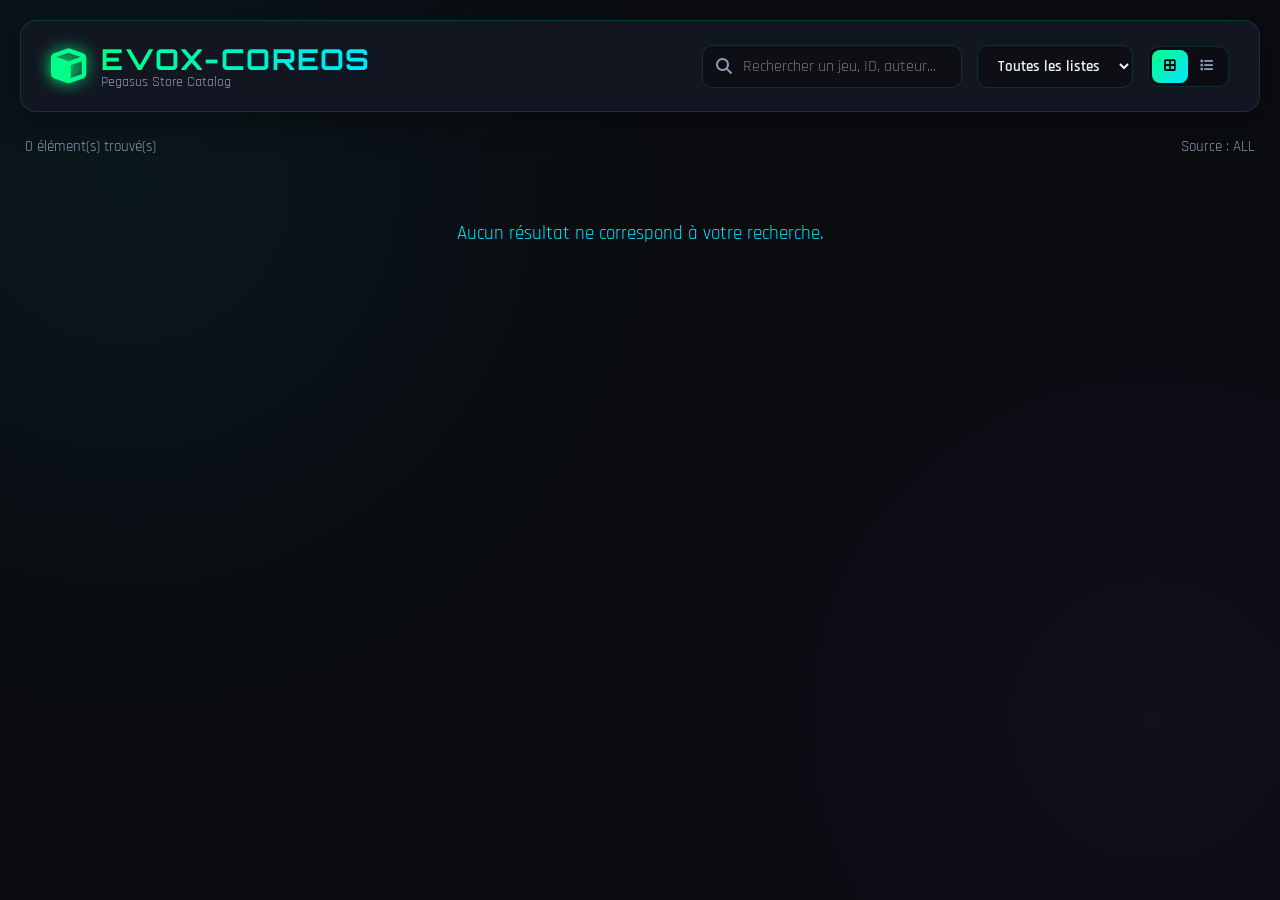
==== evoX-CoreOS_Pegasus-Downloader.html @ 0a777d64 "Add files via upload" ====
<!DOCTYPE html>
<html lang="fr">
<head>
    <meta charset="UTF-8">
    <meta name="viewport" content="width=device-width, initial-scale=1.0">
    <title>evoX-CoreOS Pegasus Store</title>
    <!-- FontAwesome pour les icônes -->
    <link rel="stylesheet" href="https://cdnjs.cloudflare.com/ajax/libs/font-awesome/6.4.0/css/all.min.css">
    <!-- Google Fonts -->
    <link href="https://fonts.googleapis.com/css2?family=Orbitron:wght@500;700;900&family=Rajdhani:wght@500;600;700&display=swap" rel="stylesheet">
    
    <style>
        :root {
            --bg-primary: #0a0c10;
            --bg-secondary: #121620;
            --bg-card: rgba(22, 28, 41, 0.75);
            --bg-card-hover: rgba(30, 39, 58, 0.9);
            --accent-green: #00ff88;
            --accent-cyan: #00e5ff;
            --accent-purple: #9d4edd;
            --text-main: #f0f4f8;
            --text-muted: #8b9bb4;
            --border-color: rgba(0, 229, 255, 0.15);
            --border-hover: rgba(0, 255, 136, 0.4);
            --radius-soft: 16px;
            --radius-btn: 10px;
            --shadow-glow: 0 0 20px rgba(0, 229, 255, 0.15);
            --glass-blur: blur(12px);
        }

        * {
            box-sizing: border-box;
            margin: 0;
            padding: 0;
            font-family: 'Rajdhani', sans-serif;
        }

        body {
            background-color: var(--bg-primary);
            background-image: 
                radial-gradient(circle at 10% 20%, rgba(0, 229, 255, 0.05) 0%, transparent 40%),
                radial-gradient(circle at 90% 80%, rgba(157, 78, 221, 0.05) 0%, transparent 40%);
            color: var(--text-main);
            min-height: 100vh;
            display: flex;
            flex-direction: column;
            padding: 20px;
            overflow-x: hidden;
        }

        /* HEADER */
        header {
            background: var(--bg-secondary);
            backdrop-filter: var(--glass-blur);
            border: 1px solid var(--border-color);
            border-radius: var(--radius-soft);
            padding: 20px 30px;
            margin-bottom: 25px;
            display: flex;
            flex-wrap: wrap;
            justify-content: space-between;
            align-items: center;
            gap: 20px;
            box-shadow: 0 8px 32px 0 rgba(0, 0, 0, 0.37);
        }

        .brand {
            display: flex;
            align-items: center;
            gap: 15px;
        }

        .brand i {
            font-size: 2.2rem;
            color: var(--accent-green);
            filter: drop-shadow(0 0 8px var(--accent-green));
        }

        .brand h1 {
            font-family: 'Orbitron', sans-serif;
            font-size: 1.8rem;
            letter-spacing: 1.5px;
            background: linear-gradient(90deg, var(--accent-green), var(--accent-cyan));
            -webkit-background-clip: text;
            -webkit-text-fill-color: transparent;
            text-transform: uppercase;
        }

        .brand span {
            font-size: 0.9rem;
            color: var(--text-muted);
            display: block;
            margin-top: -4px;
        }

        /* CONTROLS & BARRE DE RECHERCHE */
        .controls {
            display: flex;
            flex-wrap: wrap;
            align-items: center;
            gap: 15px;
        }

        .search-box {
            position: relative;
            min-width: 260px;
        }

        .search-box input {
            width: 100%;
            padding: 10px 15px 10px 40px;
            background: rgba(10, 12, 16, 0.6);
            border: 1px solid var(--border-color);
            border-radius: var(--radius-btn);
            color: var(--text-main);
            font-size: 1rem;
            outline: none;
            transition: all 0.3s ease;
        }

        .search-box input:focus {
            border-color: var(--accent-cyan);
            box-shadow: 0 0 10px rgba(0, 229, 255, 0.3);
        }

        .search-box i {
            position: absolute;
            left: 14px;
            top: 50%;
            transform: translateY(-50%);
            color: var(--text-muted);
        }

        select, .btn {
            background: rgba(10, 12, 16, 0.6);
            border: 1px solid var(--border-color);
            color: var(--text-main);
            padding: 10px 16px;
            border-radius: var(--radius-btn);
            font-size: 0.95rem;
            font-weight: 600;
            cursor: pointer;
            outline: none;
            transition: all 0.3s ease;
            display: inline-flex;
            align-items: center;
            gap: 8px;
        }

        select:hover, .btn:hover {
            border-color: var(--accent-green);
            color: var(--accent-green);
        }

        .view-toggle {
            display: flex;
            background: rgba(10, 12, 16, 0.8);
            border-radius: var(--radius-btn);
            padding: 3px;
            border: 1px solid var(--border-color);
        }

        .view-btn {
            background: transparent;
            border: none;
            color: var(--text-muted);
            padding: 8px 12px;
            border-radius: 8px;
            cursor: pointer;
            transition: all 0.3s ease;
        }

        .view-btn.active {
            background: linear-gradient(135deg, var(--accent-green), var(--accent-cyan));
            color: #000;
            font-weight: bold;
        }

        /* COMPTEUR DE RESULTATS */
        .stats-bar {
            margin-bottom: 15px;
            font-size: 0.95rem;
            color: var(--text-muted);
            display: flex;
            justify-content: space-between;
            align-items: center;
            padding: 0 5px;
        }

        /* GRID VIEW (TUILES) */
        .store-grid {
            display: grid;
            grid-template-columns: repeat(auto-fill, minmax(240px, 1fr));
            gap: 20px;
        }

        .card {
            background: var(--bg-card);
            border: 1px solid var(--border-color);
            border-radius: var(--radius-soft);
            overflow: hidden;
            transition: all 0.3s cubic-bezier(0.25, 0.8, 0.25, 1);
            display: flex;
            flex-direction: column;
            cursor: pointer;
            position: relative;
        }

        .card:hover {
            transform: translateY(-6px);
            border-color: var(--border-hover);
            box-shadow: var(--shadow-glow);
            background: var(--bg-card-hover);
        }

        .card-img-container {
            width: 100%;
            height: 180px;
            background: #000;
            position: relative;
            overflow: hidden;
        }

        .card-img {
            width: 100%;
            height: 100%;
            object-fit: cover;
            transition: transform 0.5s ease;
        }

        .card:hover .card-img {
            transform: scale(1.05);
        }

        .card-source-badge {
            position: absolute;
            top: 10px;
            right: 10px;
            background: rgba(0, 0, 0, 0.75);
            backdrop-filter: blur(4px);
            border: 1px solid var(--accent-cyan);
            color: var(--accent-cyan);
            padding: 3px 8px;
            border-radius: 20px;
            font-size: 0.75rem;
            font-weight: 700;
            text-transform: uppercase;
        }

        .card-body {
            padding: 15px;
            display: flex;
            flex-direction: column;
            flex-grow: 1;
        }

        .card-title {
            font-family: 'Orbitron', sans-serif;
            font-size: 1.05rem;
            font-weight: 700;
            margin-bottom: 8px;
            color: var(--text-main);
            white-space: nowrap;
            overflow: hidden;
            text-overflow: ellipsis;
        }

        .card-info {
            font-size: 0.85rem;
            color: var(--text-muted);
            margin-bottom: 12px;
            display: flex;
            flex-wrap: wrap;
            gap: 8px;
        }

        .info-tag {
            background: rgba(255, 255, 255, 0.05);
            padding: 2px 6px;
            border-radius: 4px;
        }

        .card-footer {
            margin-top: auto;
            display: flex;
            justify-content: space-between;
            align-items: center;
            border-top: 1px solid rgba(255, 255, 255, 0.05);
            padding-top: 10px;
        }

        .badge-type {
            font-size: 0.75rem;
            padding: 4px 8px;
            border-radius: 6px;
            font-weight: bold;
            background: rgba(0, 255, 136, 0.15);
            color: var(--accent-green);
        }

        /* LIST VIEW */
        .store-list {
            display: flex;
            flex-direction: column;
            gap: 10px;
        }

        .list-item {
            background: var(--bg-card);
            border: 1px solid var(--border-color);
            border-radius: var(--radius-soft);
            padding: 12px 20px;
            display: flex;
            align-items: center;
            gap: 20px;
            transition: all 0.3s ease;
            cursor: pointer;
        }

        .list-item:hover {
            border-color: var(--border-hover);
            background: var(--bg-card-hover);
            transform: translateX(4px);
        }

        .list-img {
            width: 50px;
            height: 50px;
            border-radius: 8px;
            object-fit: cover;
        }

        .list-details {
            flex-grow: 1;
        }

        .list-title {
            font-family: 'Orbitron', sans-serif;
            font-size: 1rem;
            color: var(--text-main);
        }

        .list-sub {
            font-size: 0.85rem;
            color: var(--text-muted);
        }

        /* MODAL / POPUP */
        .modal-overlay {
            position: fixed;
            top: 0;
            left: 0;
            width: 100vw;
            height: 100vh;
            background: rgba(0, 0, 0, 0.85);
            backdrop-filter: blur(8px);
            display: flex;
            justify-content: center;
            align-items: center;
            z-index: 1000;
            opacity: 0;
            pointer-events: none;
            transition: opacity 0.3s ease;
        }

        .modal-overlay.active {
            opacity: 1;
            pointer-events: all;
        }

        .modal-card {
            background: var(--bg-secondary);
            border: 1px solid var(--accent-cyan);
            border-radius: var(--radius-soft);
            width: 90%;
            max-width: 800px;
            max-height: 90vh;
            overflow-y: auto;
            box-shadow: 0 0 30px rgba(0, 229, 255, 0.25);
            position: relative;
            display: flex;
            flex-direction: column;
            animation: modalUp 0.3s ease forwards;
        }

        @keyframes modalUp {
            from { transform: translateY(30px) scale(0.95); }
            to { transform: translateY(0) scale(1); }
        }

        .modal-header {
            position: relative;
            height: 250px;
        }

        .modal-cover {
            width: 100%;
            height: 100%;
            object-fit: cover;
        }

        .modal-close {
            position: absolute;
            top: 15px;
            right: 15px;
            background: rgba(0, 0, 0, 0.7);
            border: 1px solid var(--border-color);
            color: #fff;
            width: 36px;
            height: 36px;
            border-radius: 50%;
            cursor: pointer;
            display: flex;
            align-items: center;
            justify-content: center;
            font-size: 1.2rem;
            transition: all 0.2s ease;
            z-index: 2;
        }

        .modal-close:hover {
            background: #ff0055;
            border-color: #ff0055;
        }

        .modal-content {
            padding: 25px;
        }

        .modal-title {
            font-family: 'Orbitron', sans-serif;
            font-size: 1.6rem;
            color: var(--accent-green);
            margin-bottom: 10px;
        }

        .modal-meta {
            display: flex;
            flex-wrap: wrap;
            gap: 15px;
            margin-bottom: 20px;
            color: var(--text-muted);
            font-size: 0.95rem;
            border-bottom: 1px solid rgba(255, 255, 255, 0.1);
            padding-bottom: 15px;
        }

        .dl-section {
            margin-top: 15px;
        }

        .dl-section h3 {
            font-family: 'Orbitron', sans-serif;
            font-size: 1.1rem;
            color: var(--accent-cyan);
            margin-bottom: 12px;
            display: flex;
            align-items: center;
            gap: 10px;
            border-bottom: 1px dashed rgba(0, 229, 255, 0.3);
            padding-bottom: 5px;
        }

        .dl-grid {
            display: flex;
            flex-direction: column;
            gap: 8px;
            margin-bottom: 20px;
        }

        .dl-item {
            background: rgba(10, 12, 16, 0.5);
            border: 1px solid rgba(255, 255, 255, 0.08);
            border-radius: 8px;
            padding: 10px 14px;
            display: flex;
            justify-content: space-between;
            align-items: center;
            font-size: 0.9rem;
        }

        .dl-item:hover {
            border-color: var(--accent-green);
        }

        .dl-btn {
            background: linear-gradient(135deg, var(--accent-green), var(--accent-cyan));
            color: #000;
            padding: 6px 14px;
            border-radius: 6px;
            text-decoration: none;
            font-weight: 700;
            font-size: 0.85rem;
            transition: opacity 0.2s;
        }

        .dl-btn:hover {
            opacity: 0.85;
        }

        /* LOADING & SPINNER */
        .loading {
            text-align: center;
            padding: 50px;
            font-size: 1.2rem;
            color: var(--accent-cyan);
        }

        .spinner {
            border: 4px solid rgba(0, 229, 255, 0.1);
            width: 40px;
            height: 40px;
            border-radius: 50%;
            border-left-color: var(--accent-cyan);
            animation: spin 1s linear infinite;
            margin: 0 auto 15px auto;
        }

        @keyframes spin {
            0% { transform: rotate(0deg); }
            100% { transform: rotate(360deg); }
        }
    </style>
</head>
<body>

    <!-- HEADER -->
    <header>
        <div class="brand">
            <i class="fa-solid fa-cube"></i>
            <div>
                <h1>evoX-CoreOS</h1>
                <span>Pegasus Store Catalog</span>
            </div>
        </div>

        <div class="controls">
            <!-- Barre de recherche -->
            <div class="search-box">
                <i class="fa-solid fa-magnifying-glass"></i>
                <input type="text" id="searchInput" placeholder="Rechercher un jeu, ID, auteur...">
            </div>

            <!-- Filtre de source JSON -->
            <select id="sourceSelect">
                <option value="ALL">Toutes les listes</option>
                <option value="dlps">DLPS Catalog</option>
                <option value="pfs">PFS Catalog</option>
                <option value="pippo">Pippo Catalog</option>
            </select>

            <!-- Vues Grid / List -->
            <div class="view-toggle">
                <button class="view-btn active" id="btnViewGrid" title="Vue Tuiles"><i class="fa-solid fa-border-all"></i></button>
                <button class="view-btn" id="btnViewList" title="Vue Liste"><i class="fa-solid fa-list"></i></button>
            </div>
        </div>
    </header>

    <!-- METRIQUES & STATS -->
    <div class="stats-bar">
        <span id="itemsCount">Chargement des paquets...</span>
        <span id="activeFilter">Source : Toutes</span>
    </div>

    <!-- CONTENEUR DU CATALOGUE -->
    <main id="catalogContainer">
        <div class="loading">
            <div class="spinner"></div>
            Chargement et harmonisation des données evoX...
        </div>
    </main>

    <!-- MODAL DE DETAILS (POPUP) -->
    <div class="modal-overlay" id="modalOverlay">
        <div class="modal-card">
            <button class="modal-close" id="modalClose"><i class="fa-solid fa-xmark"></i></button>
            <div class="modal-header">
                <img src="" id="modalImg" class="modal-cover" alt="Cover">
            </div>
            <div class="modal-content">
                <h2 class="modal-title" id="modalTitle">Game Title</h2>
                <div class="modal-meta" id="modalMeta"></div>
                <div id="modalLinks"></div>
            </div>
        </div>
    </div>

    <script>
        // Sources des fichiers JSON sur GitHub
        const SOURCES = {
            dlps: 'https://raw.githubusercontent.com/nexgen999/evoX-CoreOS/main/json/pegasus-dl/dlps.json',
            pfs: 'https://raw.githubusercontent.com/nexgen999/evoX-CoreOS/main/json/pegasus-dl/pfs.json',
            pippo: 'https://raw.githubusercontent.com/nexgen999/evoX-CoreOS/main/json/pegasus-dl/pippo.json'
        };

        let rawStoreData = [];
        let currentView = 'grid'; // 'grid' ou 'list'

        // Initialisation
        document.addEventListener('DOMContentLoaded', () => {
            loadAllData();

            // Evénements UI
            document.getElementById('searchInput').addEventListener('input', filterAndRender);
            document.getElementById('sourceSelect').addEventListener('change', filterAndRender);
            
            document.getElementById('btnViewGrid').addEventListener('click', () => setView('grid'));
            document.getElementById('btnViewList').addEventListener('click', () => setView('list'));

            document.getElementById('modalClose').addEventListener('click', closeModal);
            document.getElementById('modalOverlay').addEventListener('click', (e) => {
                if (e.target.id === 'modalOverlay') closeModal();
            });
        });

        // Chargement et normalisation multi-fichiers
        async function loadAllData() {
            rawStoreData = [];
            const keys = Object.keys(SOURCES);

            for (let key of keys) {
                try {
                    const res = await fetch(SOURCES[key]);
                    if (!res.ok) continue;
                    const json = await res.json();
                    
                    // Normalisation : s'assurer que chaque élément a une structure uniforme
                    const items = Array.isArray(json) ? json : (json.games || json.items || []);
                    items.forEach(item => {
                        rawStoreData.push(normalizeItem(item, key));
                    });
                } catch (e) {
                    console.error(`Erreur de chargement de la source ${key}:`, e);
                }
            }

            filterAndRender();
        }

        // Normaliseur universel pour la tolérance de schéma evoX/Pegasus
        function normalizeItem(raw, sourceKey) {
            return {
                id: raw.id || raw.title_id || raw.game_id || 'N/A',
                title: raw.title || raw.name || 'Titre Inconnu',
                image: raw.image || raw.icon || raw.cover || 'https://via.placeholder.com/400x225/121620/00e5ff?text=No+Image',
                size: raw.size || raw.file_size || 'N/A',
                version: raw.version || raw.app_ver || '1.00',
                region: raw.region || 'GLOBAL',
                source: sourceKey,
                rawLinks: raw.links || raw.download_links || raw.urls || (raw.url ? [raw.url] : [])
            };
        }

        // Tri intelligent des liens : Jeu principal, DLC, Backport, Parties de liens/Hébergeurs
        function parseAndCategorizeLinks(links) {
            const categorized = {
                game: [],
                dlc: [],
                backport: [],
                other: []
            };

            if (!links) return categorized;

            // Harmonisation si array ou object
            let linkList = [];
            if (Array.isArray(links)) {
                linkList = links;
            } else if (typeof links === 'object') {
                Object.keys(links).forEach(k => {
                    if (Array.isArray(links[k])) {
                        links[k].forEach(l => linkList.push({ label: k, url: l }));
                    } else {
                        linkList.push({ label: k, url: links[k] });
                    }
                });
            }

            linkList.forEach((item, idx) => {
                let url = typeof item === 'string' ? item : (item.url || item.link || '');
                let label = typeof item === 'object' && item.label ? item.label : `Lien ${idx + 1}`;
                let strToCheck = (url + ' ' + label).toLowerCase();

                let linkObj = { label, url };

                if (strToCheck.includes('backport') || strToCheck.includes('fix')) {
                    categorized.backport.push(linkObj);
                } else if (strToCheck.includes('dlc') || strToCheck.includes('addon')) {
                    categorized.dlc.push(linkObj);
                } else if (strToCheck.includes('pkg') || strToCheck.includes('part') || strToCheck.includes('game') || strToCheck.includes('main')) {
                    categorized.game.push(linkObj);
                } else {
                    categorized.other.push(linkObj);
                }
            });

            return categorized;
        }

        // Filtrage & Rendu
        function filterAndRender() {
            const query = document.getElementById('searchInput').value.toLowerCase();
            const source = document.getElementById('sourceSelect').value;

            document.getElementById('activeFilter').innerText = `Source : ${source.toUpperCase()}`;

            const filtered = rawStoreData.filter(item => {
                const matchesSource = (source === 'ALL' || item.source === source);
                const matchesQuery = item.title.toLowerCase().includes(query) || 
                                     item.id.toLowerCase().includes(query);
                return matchesSource && matchesQuery;
            });

            document.getElementById('itemsCount').innerText = `${filtered.length} élément(s) trouvé(s)`;

            renderStore(filtered);
        }

        function setView(view) {
            currentView = view;
            document.getElementById('btnViewGrid').classList.toggle('active', view === 'grid');
            document.getElementById('btnViewList').classList.toggle('active', view === 'list');
            filterAndRender();
        }

        // Generateur d'interface HTML
        function renderStore(data) {
            const container = document.getElementById('catalogContainer');
            if (data.length === 0) {
                container.innerHTML = `<div class="loading">Aucun résultat ne correspond à votre recherche.</div>`;
                return;
            }

            if (currentView === 'grid') {
                container.className = 'store-grid';
                container.innerHTML = data.map((item, index) => `
                    <div class="card" onclick="openModal(${index}, '${item.id}')">
                        <div class="card-img-container">
                            <span class="card-source-badge">${item.source}</span>
                            <img src="${item.image}" class="card-img" alt="${item.title}" onerror="this.src='https://via.placeholder.com/400x225/121620/00e5ff?text=evoX+Store'">
                        </div>
                        <div class="card-body">
                            <div class="card-title">${item.title}</div>
                            <div class="card-info">
                                <span class="info-tag"><i class="fa-solid fa-barcode"></i> ${item.id}</span>
                                <span class="info-tag"><i class="fa-solid fa-hard-drive"></i> ${item.size}</span>
                            </div>
                            <div class="card-footer">
                                <span class="badge-type">v${item.version}</span>
                                <i class="fa-solid fa-circle-info" style="color: var(--accent-cyan)"></i>
                            </div>
                        </div>
                    </div>
                `).join('');
            } else {
                container.className = 'store-list';
                container.innerHTML = data.map((item, index) => `
                    <div class="list-item" onclick="openModal(${index}, '${item.id}')">
                        <img src="${item.image}" class="list-img" alt="${item.title}" onerror="this.src='https://via.placeholder.com/100/121620/00e5ff?text=evoX'">
                        <div class="list-details">
                            <div class="list-title">${item.title}</div>
                            <div class="list-sub">${item.id} | Taille: ${item.size} | Version: ${item.version}</div>
                        </div>
                        <span class="card-source-badge" style="position:static;">${item.source}</span>
                        <i class="fa-solid fa-chevron-right" style="color: var(--text-muted);"></i>
                    </div>
                `).join('');
            }

            // Attacher les données aux index pour la modal
            window.currentRenderedData = data;
        }

        // Ouverture de la Modal avec classement exhaustif des liens
        function openModal(index, id) {
            const item = window.currentRenderedData[index];
            if (!item) return;

            document.getElementById('modalImg').src = item.image;
            document.getElementById('modalTitle').innerText = item.title;
            
            document.getElementById('modalMeta').innerHTML = `
                <span><i class="fa-solid fa-barcode"></i> ID: <strong>${item.id}</strong></span>
                <span><i class="fa-solid fa-hard-drive"></i> Taille: <strong>${item.size}</strong></span>
                <span><i class="fa-solid fa-code-branch"></i> Version: <strong>${item.version}</strong></span>
                <span><i class="fa-solid fa-globe"></i> Région: <strong>${item.region}</strong></span>
                <span><span class="card-source-badge" style="position:static;">${item.source}</span></span>
            `;

            const categorizedLinks = parseAndCategorizeLinks(item.rawLinks);
            const linksContainer = document.getElementById('modalLinks');
            linksContainer.innerHTML = '';

            const createSection = (title, iconClass, linkList) => {
                if (!linkList || linkList.length === 0) return '';
                return `
                    <div class="dl-section">
                        <h3><i class="${iconClass}"></i> ${title}</h3>
                        <div class="dl-grid">
                            ${linkList.map(l => `
                                <div class="dl-item">
                                    <span>${l.label}</span>
                                    <a href="${l.url}" target="_blank" class="dl-btn">
                                        <i class="fa-solid fa-download"></i> Télécharger
                                    </a>
                                </div>
                            `).join('')}
                        </div>
                    </div>
                `;
            };

            let html = '';
            html += createSection('Fichiers de jeu principal / Packages', 'fa-solid fa-gamepad', categorizedLinks.game);
            html += createSection('Contenus téléchargeables (DLC)', 'fa-solid fa-puzzle-piece', categorizedLinks.dlc);
            html += createSection('Fixes & Backports', 'fa-solid fa-wrench', categorizedLinks.backport);
            html += createSection('Autres Téléchargements / Hébergeurs', 'fa-solid fa-link', categorizedLinks.other);

            if (!html) {
                html = `<div style="color: var(--text-muted); text-align:center; padding: 20px;">Aucun lien de téléchargement extrait pour ce package.</div>`;
            }

            linksContainer.innerHTML = html;
            document.getElementById('modalOverlay').classList.add('active');
        }

        function closeModal() {
            document.getElementById('modalOverlay').classList.remove('active');
        }
    </script>
</body>
</html>
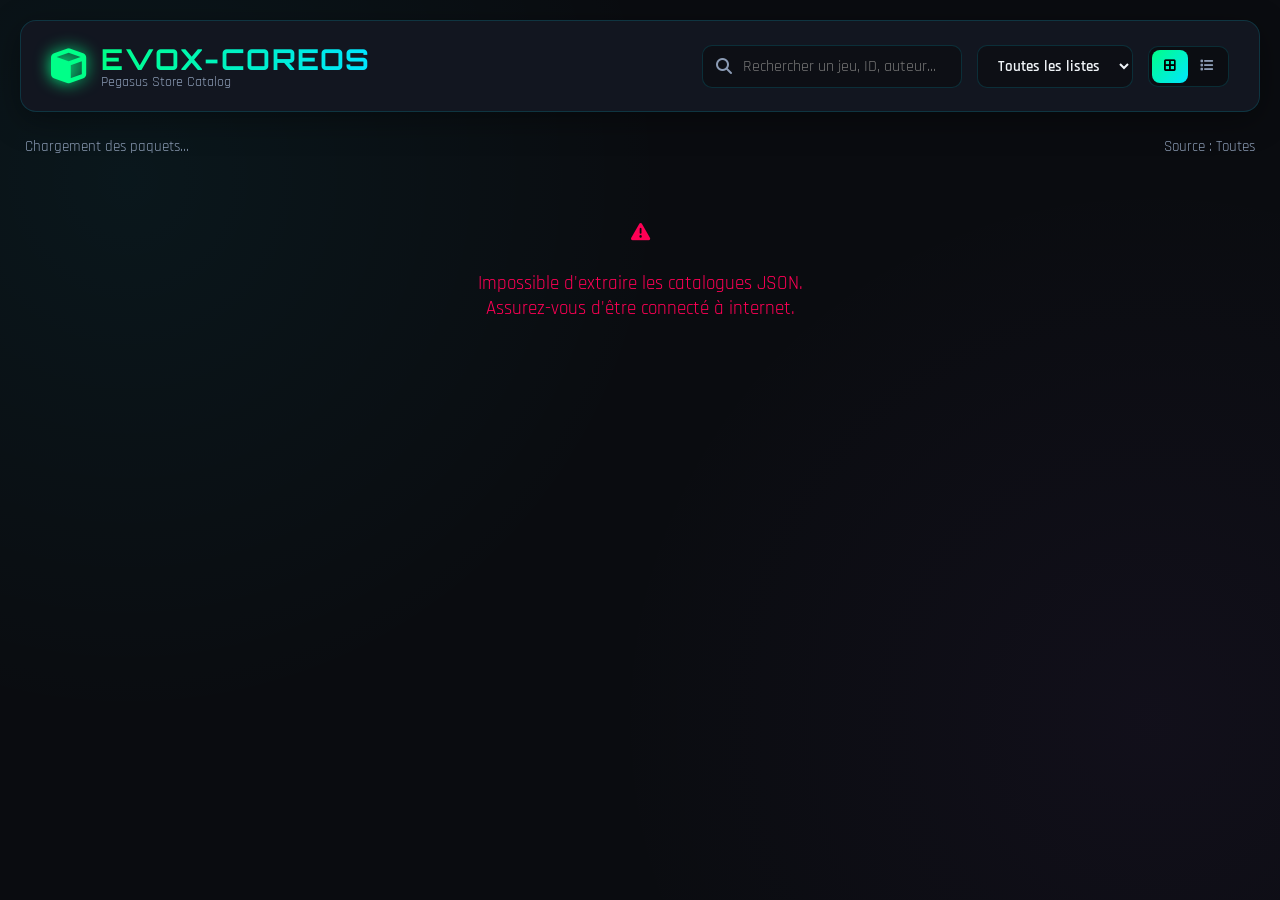
==== commit 49cc4197: "Update print statement from 'Hello' to 'Goodbye'" ====
--- a/evoX-CoreOS_Pegasus-Downloader.html
+++ b/evoX-CoreOS_Pegasus-Downloader.html
@@ -93,7 +93,7 @@
             margin-top: -4px;
         }
 
-        /* CONTROLS & BARRE DE RECHERCHE */
+        /* CONTROLS */
         .controls {
             display: flex;
             flex-wrap: wrap;
@@ -131,7 +131,7 @@
             color: var(--text-muted);
         }
 
-        select, .btn {
+        select {
             background: rgba(10, 12, 16, 0.6);
             border: 1px solid var(--border-color);
             color: var(--text-main);
@@ -142,12 +142,9 @@
             cursor: pointer;
             outline: none;
             transition: all 0.3s ease;
-            display: inline-flex;
-            align-items: center;
-            gap: 8px;
-        }
-
-        select:hover, .btn:hover {
+        }
+
+        select:hover {
             border-color: var(--accent-green);
             color: var(--accent-green);
         }
@@ -176,7 +173,7 @@
             font-weight: bold;
         }
 
-        /* COMPTEUR DE RESULTATS */
+        /* STATS BAR */
         .stats-bar {
             margin-bottom: 15px;
             font-size: 0.95rem;
@@ -187,7 +184,7 @@
             padding: 0 5px;
         }
 
-        /* GRID VIEW (TUILES) */
+        /* GRID VIEW */
         .store-grid {
             display: grid;
             grid-template-columns: repeat(auto-fill, minmax(240px, 1fr));
@@ -203,7 +200,6 @@
             display: flex;
             flex-direction: column;
             cursor: pointer;
-            position: relative;
         }
 
         .card:hover {
@@ -345,7 +341,7 @@
             color: var(--text-muted);
         }
 
-        /* MODAL / POPUP */
+        /* MODAL */
         .modal-overlay {
             position: fixed;
             top: 0;
@@ -498,7 +494,7 @@
             opacity: 0.85;
         }
 
-        /* LOADING & SPINNER */
+        /* LOADING */
         .loading {
             text-align: center;
             padding: 50px;
@@ -535,13 +531,11 @@
         </div>
 
         <div class="controls">
-            <!-- Barre de recherche -->
             <div class="search-box">
                 <i class="fa-solid fa-magnifying-glass"></i>
                 <input type="text" id="searchInput" placeholder="Rechercher un jeu, ID, auteur...">
             </div>
 
-            <!-- Filtre de source JSON -->
             <select id="sourceSelect">
                 <option value="ALL">Toutes les listes</option>
                 <option value="dlps">DLPS Catalog</option>
@@ -549,7 +543,6 @@
                 <option value="pippo">Pippo Catalog</option>
             </select>
 
-            <!-- Vues Grid / List -->
             <div class="view-toggle">
                 <button class="view-btn active" id="btnViewGrid" title="Vue Tuiles"><i class="fa-solid fa-border-all"></i></button>
                 <button class="view-btn" id="btnViewList" title="Vue Liste"><i class="fa-solid fa-list"></i></button>
@@ -563,7 +556,7 @@
         <span id="activeFilter">Source : Toutes</span>
     </div>
 
-    <!-- CONTENEUR DU CATALOGUE -->
+    <!-- CATALOGUE -->
     <main id="catalogContainer">
         <div class="loading">
             <div class="spinner"></div>
@@ -571,7 +564,7 @@
         </div>
     </main>
 
-    <!-- MODAL DE DETAILS (POPUP) -->
+    <!-- MODAL DETAILS -->
     <div class="modal-overlay" id="modalOverlay">
         <div class="modal-card">
             <button class="modal-close" id="modalClose"><i class="fa-solid fa-xmark"></i></button>
@@ -587,21 +580,20 @@
     </div>
 
     <script>
-        // Sources des fichiers JSON sur GitHub
+        const BASE_RAW = 'https://raw.githubusercontent.com/nexgen999/evoX-CoreOS/main/json/pegasus-dl/';
+
         const SOURCES = {
-            dlps: 'https://raw.githubusercontent.com/nexgen999/evoX-CoreOS/main/json/pegasus-dl/dlps.json',
-            pfs: 'https://raw.githubusercontent.com/nexgen999/evoX-CoreOS/main/json/pegasus-dl/pfs.json',
-            pippo: 'https://raw.githubusercontent.com/nexgen999/evoX-CoreOS/main/json/pegasus-dl/pippo.json'
+            dlps: BASE_RAW + 'dlps.json',
+            pfs: BASE_RAW + 'pfs.json',
+            pippo: BASE_RAW + 'pippo.json'
         };
 
         let rawStoreData = [];
-        let currentView = 'grid'; // 'grid' ou 'list'
-
-        // Initialisation
+        let currentView = 'grid';
+
         document.addEventListener('DOMContentLoaded', () => {
             loadAllData();
 
-            // Evénements UI
             document.getElementById('searchInput').addEventListener('input', filterAndRender);
             document.getElementById('sourceSelect').addEventListener('change', filterAndRender);
             
@@ -614,56 +606,71 @@
             });
         });
 
-        // Chargement et normalisation multi-fichiers
+        // Chargement autonome résistant aux erreurs CORS/Origin
         async function loadAllData() {
             rawStoreData = [];
             const keys = Object.keys(SOURCES);
+            const container = document.getElementById('catalogContainer');
 
             for (let key of keys) {
                 try {
-                    const res = await fetch(SOURCES[key]);
-                    if (!res.ok) continue;
-                    const json = await res.json();
-                    
-                    // Normalisation : s'assurer que chaque élément a une structure uniforme
+                    let response;
+                    try {
+                        // tentative directe HTTPS
+                        response = await fetch(SOURCES[key]);
+                        if (!response.ok) throw new Error('Direct fetch failed');
+                    } catch (directErr) {
+                        // Fallback via proxy si bloqué par CORS local/github
+                        const proxyUrl = 'https://api.allorigins.win/raw?url=' + encodeURIComponent(SOURCES[key]);
+                        response = await fetch(proxyUrl);
+                    }
+
+                    if (!response.ok) continue;
+
+                    const json = await response.json();
                     const items = Array.isArray(json) ? json : (json.games || json.items || []);
+
                     items.forEach(item => {
                         rawStoreData.push(normalizeItem(item, key));
                     });
+
                 } catch (e) {
-                    console.error(`Erreur de chargement de la source ${key}:`, e);
+                    console.warn(`Erreur de chargement pour la source ${key}:`, e);
                 }
             }
 
+            if (rawStoreData.length === 0) {
+                container.innerHTML = `
+                    <div class="loading" style="color: #ff0055;">
+                        <i class="fa-solid fa-triangle-exclamation"></i><br><br>
+                        Impossible d'extraire les catalogues JSON.<br>
+                        Assurez-vous d'être connecté à internet.
+                    </div>`;
+                return;
+            }
+
             filterAndRender();
         }
 
-        // Normaliseur universel pour la tolérance de schéma evoX/Pegasus
+        // Normalisation dynamique des structures JSON variees
         function normalizeItem(raw, sourceKey) {
             return {
-                id: raw.id || raw.title_id || raw.game_id || 'N/A',
-                title: raw.title || raw.name || 'Titre Inconnu',
-                image: raw.image || raw.icon || raw.cover || 'https://via.placeholder.com/400x225/121620/00e5ff?text=No+Image',
-                size: raw.size || raw.file_size || 'N/A',
-                version: raw.version || raw.app_ver || '1.00',
-                region: raw.region || 'GLOBAL',
+                id: raw.id || raw.title_id || raw.game_id || raw.pkg_id || 'N/A',
+                title: raw.title || raw.name || raw.filename || 'Titre Inconnu',
+                image: raw.image || raw.icon || raw.cover || raw.artwork || 'https://via.placeholder.com/400x225/121620/00e5ff?text=evoX+Store',
+                size: raw.size || raw.file_size || raw.filesize || 'N/A',
+                version: raw.version || raw.app_ver || raw.ver || '1.00',
+                region: raw.region || raw.lang || 'GLOBAL',
                 source: sourceKey,
                 rawLinks: raw.links || raw.download_links || raw.urls || (raw.url ? [raw.url] : [])
             };
         }
 
-        // Tri intelligent des liens : Jeu principal, DLC, Backport, Parties de liens/Hébergeurs
+        // Tri exhaustif par catégorie (Jeu, DLC, Backport, Hôtes/Parties)
         function parseAndCategorizeLinks(links) {
-            const categorized = {
-                game: [],
-                dlc: [],
-                backport: [],
-                other: []
-            };
-
+            const categorized = { game: [], dlc: [], backport: [], other: [] };
             if (!links) return categorized;
 
-            // Harmonisation si array ou object
             let linkList = [];
             if (Array.isArray(links)) {
                 linkList = links;
@@ -679,26 +686,25 @@
 
             linkList.forEach((item, idx) => {
                 let url = typeof item === 'string' ? item : (item.url || item.link || '');
-                let label = typeof item === 'object' && item.label ? item.label : `Lien ${idx + 1}`;
-                let strToCheck = (url + ' ' + label).toLowerCase();
-
-                let linkObj = { label, url };
-
-                if (strToCheck.includes('backport') || strToCheck.includes('fix')) {
-                    categorized.backport.push(linkObj);
-                } else if (strToCheck.includes('dlc') || strToCheck.includes('addon')) {
-                    categorized.dlc.push(linkObj);
-                } else if (strToCheck.includes('pkg') || strToCheck.includes('part') || strToCheck.includes('game') || strToCheck.includes('main')) {
-                    categorized.game.push(linkObj);
+                let label = typeof item === 'object' && item.label ? item.label : `Partie / Lien ${idx + 1}`;
+                let str = (url + ' ' + label).toLowerCase();
+
+                let obj = { label, url };
+
+                if (str.includes('backport') || str.includes('fix')) {
+                    categorized.backport.push(obj);
+                } else if (str.includes('dlc') || str.includes('addon')) {
+                    categorized.dlc.push(obj);
+                } else if (str.includes('pkg') || str.includes('part') || str.includes('game') || str.includes('main')) {
+                    categorized.game.push(obj);
                 } else {
-                    categorized.other.push(linkObj);
+                    categorized.other.push(obj);
                 }
             });
 
             return categorized;
         }
 
-        // Filtrage & Rendu
         function filterAndRender() {
             const query = document.getElementById('searchInput').value.toLowerCase();
             const source = document.getElementById('sourceSelect').value;
@@ -712,8 +718,7 @@
                 return matchesSource && matchesQuery;
             });
 
-            document.getElementById('itemsCount').innerText = `${filtered.length} élément(s) trouvé(s)`;
-
+            document.getElementById('itemsCount').innerText = `${filtered.length} paquet(s) affiché(s)`;
             renderStore(filtered);
         }
 
@@ -724,10 +729,10 @@
             filterAndRender();
         }
 
-        // Generateur d'interface HTML
         function renderStore(data) {
             const container = document.getElementById('catalogContainer');
             if (data.length === 0) {
+                container.className = '';
                 container.innerHTML = `<div class="loading">Aucun résultat ne correspond à votre recherche.</div>`;
                 return;
             }
@@ -735,7 +740,7 @@
             if (currentView === 'grid') {
                 container.className = 'store-grid';
                 container.innerHTML = data.map((item, index) => `
-                    <div class="card" onclick="openModal(${index}, '${item.id}')">
+                    <div class="card" onclick="openModal(${index})">
                         <div class="card-img-container">
                             <span class="card-source-badge">${item.source}</span>
                             <img src="${item.image}" class="card-img" alt="${item.title}" onerror="this.src='https://via.placeholder.com/400x225/121620/00e5ff?text=evoX+Store'">
@@ -756,7 +761,7 @@
             } else {
                 container.className = 'store-list';
                 container.innerHTML = data.map((item, index) => `
-                    <div class="list-item" onclick="openModal(${index}, '${item.id}')">
+                    <div class="list-item" onclick="openModal(${index})">
                         <img src="${item.image}" class="list-img" alt="${item.title}" onerror="this.src='https://via.placeholder.com/100/121620/00e5ff?text=evoX'">
                         <div class="list-details">
                             <div class="list-title">${item.title}</div>
@@ -768,12 +773,10 @@
                 `).join('');
             }
 
-            // Attacher les données aux index pour la modal
             window.currentRenderedData = data;
         }
 
-        // Ouverture de la Modal avec classement exhaustif des liens
-        function openModal(index, id) {
+        function openModal(index) {
             const item = window.currentRenderedData[index];
             if (!item) return;
 
@@ -801,7 +804,7 @@
                             ${linkList.map(l => `
                                 <div class="dl-item">
                                     <span>${l.label}</span>
-                                    <a href="${l.url}" target="_blank" class="dl-btn">
+                                    <a href="${l.url}" target="_blank" class="dl-btn" rel="noopener noreferrer">
                                         <i class="fa-solid fa-download"></i> Télécharger
                                     </a>
                                 </div>
@@ -818,7 +821,7 @@
             html += createSection('Autres Téléchargements / Hébergeurs', 'fa-solid fa-link', categorizedLinks.other);
 
             if (!html) {
-                html = `<div style="color: var(--text-muted); text-align:center; padding: 20px;">Aucun lien de téléchargement extrait pour ce package.</div>`;
+                html = `<div style="color: var(--text-muted); text-align:center; padding: 20px;">Aucun lien direct n'a été répertorié pour cette entrée.</div>`;
             }
 
             linksContainer.innerHTML = html;
@@ -830,4 +833,4 @@
         }
     </script>
 </body>
-</html>+</html>
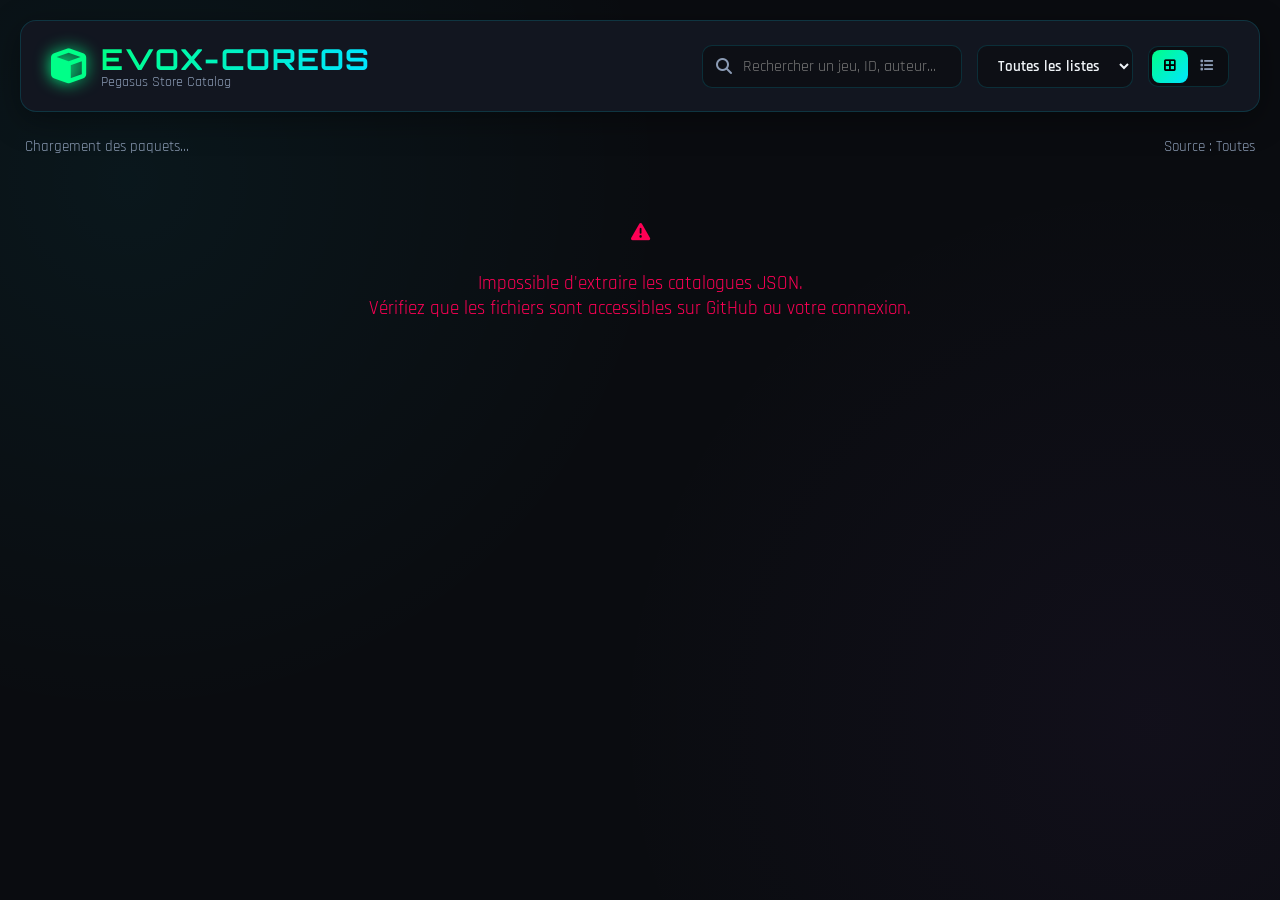
==== commit e7684fa8: "Update print statement from 'Hello' to 'Goodbye'" ====
--- a/evoX-CoreOS_Pegasus-Downloader.html
+++ b/evoX-CoreOS_Pegasus-Downloader.html
@@ -580,13 +580,36 @@
     </div>
 
     <script>
-        const BASE_RAW = 'https://raw.githubusercontent.com/nexgen999/evoX-CoreOS/main/json/pegasus-dl/';
-
-        const SOURCES = {
-            dlps: BASE_RAW + 'dlps.json',
-            pfs: BASE_RAW + 'pfs.json',
-            pippo: BASE_RAW + 'pippo.json'
-        };
+        // URLs multi-fallbacks (GitHub Pages / Raw GitHub / Proxies)
+        const CATALOG_CONFIG = [
+            {
+                key: 'dlps',
+                urls: [
+                    'https://nexgen999.github.io/evoX-CoreOS/json/pegasus-dl/dlps.json',
+                    'https://raw.githubusercontent.com/nexgen999/evoX-CoreOS/main/json/pegasus-dl/dlps.json',
+                    'https://api.allorigins.win/raw?url=' + encodeURIComponent('https://raw.githubusercontent.com/nexgen999/evoX-CoreOS/main/json/pegasus-dl/dlps.json'),
+                    'https://corsproxy.io/?' + encodeURIComponent('https://raw.githubusercontent.com/nexgen999/evoX-CoreOS/main/json/pegasus-dl/dlps.json')
+                ]
+            },
+            {
+                key: 'pfs',
+                urls: [
+                    'https://nexgen999.github.io/evoX-CoreOS/json/pegasus-dl/pfs.json',
+                    'https://raw.githubusercontent.com/nexgen999/evoX-CoreOS/main/json/pegasus-dl/pfs.json',
+                    'https://api.allorigins.win/raw?url=' + encodeURIComponent('https://raw.githubusercontent.com/nexgen999/evoX-CoreOS/main/json/pegasus-dl/pfs.json'),
+                    'https://corsproxy.io/?' + encodeURIComponent('https://raw.githubusercontent.com/nexgen999/evoX-CoreOS/main/json/pegasus-dl/pfs.json')
+                ]
+            },
+            {
+                key: 'pippo',
+                urls: [
+                    'https://nexgen999.github.io/evoX-CoreOS/json/pegasus-dl/pippo.json',
+                    'https://raw.githubusercontent.com/nexgen999/evoX-CoreOS/main/json/pegasus-dl/pippo.json',
+                    'https://api.allorigins.win/raw?url=' + encodeURIComponent('https://raw.githubusercontent.com/nexgen999/evoX-CoreOS/main/json/pegasus-dl/pippo.json'),
+                    'https://corsproxy.io/?' + encodeURIComponent('https://raw.githubusercontent.com/nexgen999/evoX-CoreOS/main/json/pegasus-dl/pippo.json')
+                ]
+            }
+        ];
 
         let rawStoreData = [];
         let currentView = 'grid';
@@ -606,36 +629,33 @@
             });
         });
 
-        // Chargement autonome résistant aux erreurs CORS/Origin
+        // Tente de charger une source avec plusieurs miroirs
+        async function fetchSourceWithFallback(sourceObj) {
+            for (let url of sourceObj.urls) {
+                try {
+                    const res = await fetch(url);
+                    if (res.ok) {
+                        const json = await res.json();
+                        return json;
+                    }
+                } catch (e) {
+                    console.warn(`[evoX Store] Échec du fetch vers ${url}`, e);
+                }
+            }
+            return null;
+        }
+
         async function loadAllData() {
             rawStoreData = [];
-            const keys = Object.keys(SOURCES);
             const container = document.getElementById('catalogContainer');
 
-            for (let key of keys) {
-                try {
-                    let response;
-                    try {
-                        // tentative directe HTTPS
-                        response = await fetch(SOURCES[key]);
-                        if (!response.ok) throw new Error('Direct fetch failed');
-                    } catch (directErr) {
-                        // Fallback via proxy si bloqué par CORS local/github
-                        const proxyUrl = 'https://api.allorigins.win/raw?url=' + encodeURIComponent(SOURCES[key]);
-                        response = await fetch(proxyUrl);
-                    }
-
-                    if (!response.ok) continue;
-
-                    const json = await response.json();
-                    const items = Array.isArray(json) ? json : (json.games || json.items || []);
-
+            for (let sourceObj of CATALOG_CONFIG) {
+                const data = await fetchSourceWithFallback(sourceObj);
+                if (data) {
+                    const items = Array.isArray(data) ? data : (data.games || data.items || []);
                     items.forEach(item => {
-                        rawStoreData.push(normalizeItem(item, key));
+                        rawStoreData.push(normalizeItem(item, sourceObj.key));
                     });
-
-                } catch (e) {
-                    console.warn(`Erreur de chargement pour la source ${key}:`, e);
                 }
             }
 
@@ -644,7 +664,7 @@
                     <div class="loading" style="color: #ff0055;">
                         <i class="fa-solid fa-triangle-exclamation"></i><br><br>
                         Impossible d'extraire les catalogues JSON.<br>
-                        Assurez-vous d'être connecté à internet.
+                        Vérifiez que les fichiers sont accessibles sur GitHub ou votre connexion.
                     </div>`;
                 return;
             }
@@ -652,7 +672,6 @@
             filterAndRender();
         }
 
-        // Normalisation dynamique des structures JSON variees
         function normalizeItem(raw, sourceKey) {
             return {
                 id: raw.id || raw.title_id || raw.game_id || raw.pkg_id || 'N/A',
@@ -666,7 +685,6 @@
             };
         }
 
-        // Tri exhaustif par catégorie (Jeu, DLC, Backport, Hôtes/Parties)
         function parseAndCategorizeLinks(links) {
             const categorized = { game: [], dlc: [], backport: [], other: [] };
             if (!links) return categorized;
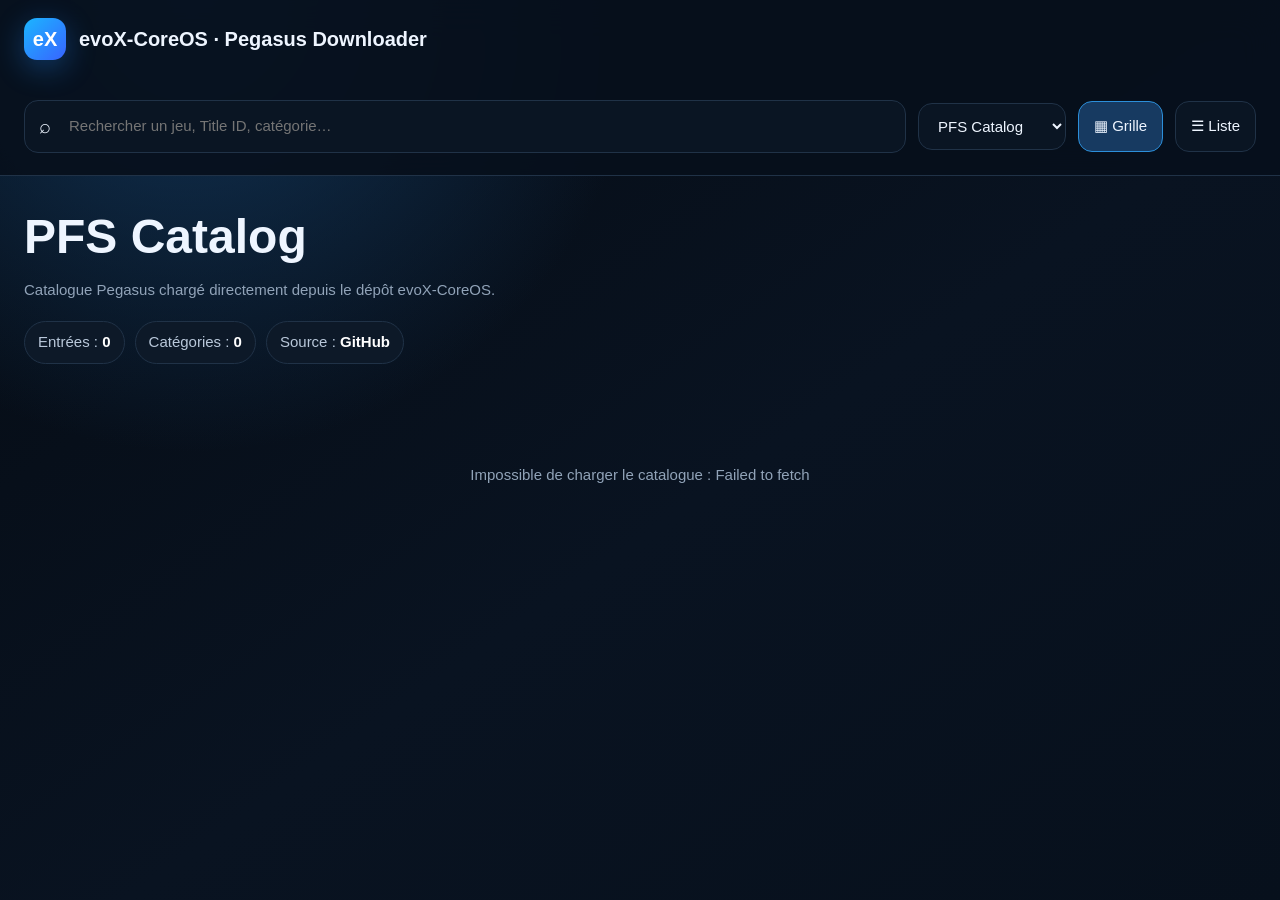
==== commit 0ac468d7: "Update print statement from 'Hello' to 'Goodbye'" ====
--- a/evoX-CoreOS_Pegasus-Downloader.html
+++ b/evoX-CoreOS_Pegasus-Downloader.html
@@ -1,854 +1,110 @@
-<!DOCTYPE html>
+<!doctype html>
 <html lang="fr">
 <head>
-    <meta charset="UTF-8">
-    <meta name="viewport" content="width=device-width, initial-scale=1.0">
-    <title>evoX-CoreOS Pegasus Store</title>
-    <!-- FontAwesome pour les icônes -->
-    <link rel="stylesheet" href="https://cdnjs.cloudflare.com/ajax/libs/font-awesome/6.4.0/css/all.min.css">
-    <!-- Google Fonts -->
-    <link href="https://fonts.googleapis.com/css2?family=Orbitron:wght@500;700;900&family=Rajdhani:wght@500;600;700&display=swap" rel="stylesheet">
-    
-    <style>
-        :root {
-            --bg-primary: #0a0c10;
-            --bg-secondary: #121620;
-            --bg-card: rgba(22, 28, 41, 0.75);
-            --bg-card-hover: rgba(30, 39, 58, 0.9);
-            --accent-green: #00ff88;
-            --accent-cyan: #00e5ff;
-            --accent-purple: #9d4edd;
-            --text-main: #f0f4f8;
-            --text-muted: #8b9bb4;
-            --border-color: rgba(0, 229, 255, 0.15);
-            --border-hover: rgba(0, 255, 136, 0.4);
-            --radius-soft: 16px;
-            --radius-btn: 10px;
-            --shadow-glow: 0 0 20px rgba(0, 229, 255, 0.15);
-            --glass-blur: blur(12px);
-        }
-
-        * {
-            box-sizing: border-box;
-            margin: 0;
-            padding: 0;
-            font-family: 'Rajdhani', sans-serif;
-        }
-
-        body {
-            background-color: var(--bg-primary);
-            background-image: 
-                radial-gradient(circle at 10% 20%, rgba(0, 229, 255, 0.05) 0%, transparent 40%),
-                radial-gradient(circle at 90% 80%, rgba(157, 78, 221, 0.05) 0%, transparent 40%);
-            color: var(--text-main);
-            min-height: 100vh;
-            display: flex;
-            flex-direction: column;
-            padding: 20px;
-            overflow-x: hidden;
-        }
-
-        /* HEADER */
-        header {
-            background: var(--bg-secondary);
-            backdrop-filter: var(--glass-blur);
-            border: 1px solid var(--border-color);
-            border-radius: var(--radius-soft);
-            padding: 20px 30px;
-            margin-bottom: 25px;
-            display: flex;
-            flex-wrap: wrap;
-            justify-content: space-between;
-            align-items: center;
-            gap: 20px;
-            box-shadow: 0 8px 32px 0 rgba(0, 0, 0, 0.37);
-        }
-
-        .brand {
-            display: flex;
-            align-items: center;
-            gap: 15px;
-        }
-
-        .brand i {
-            font-size: 2.2rem;
-            color: var(--accent-green);
-            filter: drop-shadow(0 0 8px var(--accent-green));
-        }
-
-        .brand h1 {
-            font-family: 'Orbitron', sans-serif;
-            font-size: 1.8rem;
-            letter-spacing: 1.5px;
-            background: linear-gradient(90deg, var(--accent-green), var(--accent-cyan));
-            -webkit-background-clip: text;
-            -webkit-text-fill-color: transparent;
-            text-transform: uppercase;
-        }
-
-        .brand span {
-            font-size: 0.9rem;
-            color: var(--text-muted);
-            display: block;
-            margin-top: -4px;
-        }
-
-        /* CONTROLS */
-        .controls {
-            display: flex;
-            flex-wrap: wrap;
-            align-items: center;
-            gap: 15px;
-        }
-
-        .search-box {
-            position: relative;
-            min-width: 260px;
-        }
-
-        .search-box input {
-            width: 100%;
-            padding: 10px 15px 10px 40px;
-            background: rgba(10, 12, 16, 0.6);
-            border: 1px solid var(--border-color);
-            border-radius: var(--radius-btn);
-            color: var(--text-main);
-            font-size: 1rem;
-            outline: none;
-            transition: all 0.3s ease;
-        }
-
-        .search-box input:focus {
-            border-color: var(--accent-cyan);
-            box-shadow: 0 0 10px rgba(0, 229, 255, 0.3);
-        }
-
-        .search-box i {
-            position: absolute;
-            left: 14px;
-            top: 50%;
-            transform: translateY(-50%);
-            color: var(--text-muted);
-        }
-
-        select {
-            background: rgba(10, 12, 16, 0.6);
-            border: 1px solid var(--border-color);
-            color: var(--text-main);
-            padding: 10px 16px;
-            border-radius: var(--radius-btn);
-            font-size: 0.95rem;
-            font-weight: 600;
-            cursor: pointer;
-            outline: none;
-            transition: all 0.3s ease;
-        }
-
-        select:hover {
-            border-color: var(--accent-green);
-            color: var(--accent-green);
-        }
-
-        .view-toggle {
-            display: flex;
-            background: rgba(10, 12, 16, 0.8);
-            border-radius: var(--radius-btn);
-            padding: 3px;
-            border: 1px solid var(--border-color);
-        }
-
-        .view-btn {
-            background: transparent;
-            border: none;
-            color: var(--text-muted);
-            padding: 8px 12px;
-            border-radius: 8px;
-            cursor: pointer;
-            transition: all 0.3s ease;
-        }
-
-        .view-btn.active {
-            background: linear-gradient(135deg, var(--accent-green), var(--accent-cyan));
-            color: #000;
-            font-weight: bold;
-        }
-
-        /* STATS BAR */
-        .stats-bar {
-            margin-bottom: 15px;
-            font-size: 0.95rem;
-            color: var(--text-muted);
-            display: flex;
-            justify-content: space-between;
-            align-items: center;
-            padding: 0 5px;
-        }
-
-        /* GRID VIEW */
-        .store-grid {
-            display: grid;
-            grid-template-columns: repeat(auto-fill, minmax(240px, 1fr));
-            gap: 20px;
-        }
-
-        .card {
-            background: var(--bg-card);
-            border: 1px solid var(--border-color);
-            border-radius: var(--radius-soft);
-            overflow: hidden;
-            transition: all 0.3s cubic-bezier(0.25, 0.8, 0.25, 1);
-            display: flex;
-            flex-direction: column;
-            cursor: pointer;
-        }
-
-        .card:hover {
-            transform: translateY(-6px);
-            border-color: var(--border-hover);
-            box-shadow: var(--shadow-glow);
-            background: var(--bg-card-hover);
-        }
-
-        .card-img-container {
-            width: 100%;
-            height: 180px;
-            background: #000;
-            position: relative;
-            overflow: hidden;
-        }
-
-        .card-img {
-            width: 100%;
-            height: 100%;
-            object-fit: cover;
-            transition: transform 0.5s ease;
-        }
-
-        .card:hover .card-img {
-            transform: scale(1.05);
-        }
-
-        .card-source-badge {
-            position: absolute;
-            top: 10px;
-            right: 10px;
-            background: rgba(0, 0, 0, 0.75);
-            backdrop-filter: blur(4px);
-            border: 1px solid var(--accent-cyan);
-            color: var(--accent-cyan);
-            padding: 3px 8px;
-            border-radius: 20px;
-            font-size: 0.75rem;
-            font-weight: 700;
-            text-transform: uppercase;
-        }
-
-        .card-body {
-            padding: 15px;
-            display: flex;
-            flex-direction: column;
-            flex-grow: 1;
-        }
-
-        .card-title {
-            font-family: 'Orbitron', sans-serif;
-            font-size: 1.05rem;
-            font-weight: 700;
-            margin-bottom: 8px;
-            color: var(--text-main);
-            white-space: nowrap;
-            overflow: hidden;
-            text-overflow: ellipsis;
-        }
-
-        .card-info {
-            font-size: 0.85rem;
-            color: var(--text-muted);
-            margin-bottom: 12px;
-            display: flex;
-            flex-wrap: wrap;
-            gap: 8px;
-        }
-
-        .info-tag {
-            background: rgba(255, 255, 255, 0.05);
-            padding: 2px 6px;
-            border-radius: 4px;
-        }
-
-        .card-footer {
-            margin-top: auto;
-            display: flex;
-            justify-content: space-between;
-            align-items: center;
-            border-top: 1px solid rgba(255, 255, 255, 0.05);
-            padding-top: 10px;
-        }
-
-        .badge-type {
-            font-size: 0.75rem;
-            padding: 4px 8px;
-            border-radius: 6px;
-            font-weight: bold;
-            background: rgba(0, 255, 136, 0.15);
-            color: var(--accent-green);
-        }
-
-        /* LIST VIEW */
-        .store-list {
-            display: flex;
-            flex-direction: column;
-            gap: 10px;
-        }
-
-        .list-item {
-            background: var(--bg-card);
-            border: 1px solid var(--border-color);
-            border-radius: var(--radius-soft);
-            padding: 12px 20px;
-            display: flex;
-            align-items: center;
-            gap: 20px;
-            transition: all 0.3s ease;
-            cursor: pointer;
-        }
-
-        .list-item:hover {
-            border-color: var(--border-hover);
-            background: var(--bg-card-hover);
-            transform: translateX(4px);
-        }
-
-        .list-img {
-            width: 50px;
-            height: 50px;
-            border-radius: 8px;
-            object-fit: cover;
-        }
-
-        .list-details {
-            flex-grow: 1;
-        }
-
-        .list-title {
-            font-family: 'Orbitron', sans-serif;
-            font-size: 1rem;
-            color: var(--text-main);
-        }
-
-        .list-sub {
-            font-size: 0.85rem;
-            color: var(--text-muted);
-        }
-
-        /* MODAL */
-        .modal-overlay {
-            position: fixed;
-            top: 0;
-            left: 0;
-            width: 100vw;
-            height: 100vh;
-            background: rgba(0, 0, 0, 0.85);
-            backdrop-filter: blur(8px);
-            display: flex;
-            justify-content: center;
-            align-items: center;
-            z-index: 1000;
-            opacity: 0;
-            pointer-events: none;
-            transition: opacity 0.3s ease;
-        }
-
-        .modal-overlay.active {
-            opacity: 1;
-            pointer-events: all;
-        }
-
-        .modal-card {
-            background: var(--bg-secondary);
-            border: 1px solid var(--accent-cyan);
-            border-radius: var(--radius-soft);
-            width: 90%;
-            max-width: 800px;
-            max-height: 90vh;
-            overflow-y: auto;
-            box-shadow: 0 0 30px rgba(0, 229, 255, 0.25);
-            position: relative;
-            display: flex;
-            flex-direction: column;
-            animation: modalUp 0.3s ease forwards;
-        }
-
-        @keyframes modalUp {
-            from { transform: translateY(30px) scale(0.95); }
-            to { transform: translateY(0) scale(1); }
-        }
-
-        .modal-header {
-            position: relative;
-            height: 250px;
-        }
-
-        .modal-cover {
-            width: 100%;
-            height: 100%;
-            object-fit: cover;
-        }
-
-        .modal-close {
-            position: absolute;
-            top: 15px;
-            right: 15px;
-            background: rgba(0, 0, 0, 0.7);
-            border: 1px solid var(--border-color);
-            color: #fff;
-            width: 36px;
-            height: 36px;
-            border-radius: 50%;
-            cursor: pointer;
-            display: flex;
-            align-items: center;
-            justify-content: center;
-            font-size: 1.2rem;
-            transition: all 0.2s ease;
-            z-index: 2;
-        }
-
-        .modal-close:hover {
-            background: #ff0055;
-            border-color: #ff0055;
-        }
-
-        .modal-content {
-            padding: 25px;
-        }
-
-        .modal-title {
-            font-family: 'Orbitron', sans-serif;
-            font-size: 1.6rem;
-            color: var(--accent-green);
-            margin-bottom: 10px;
-        }
-
-        .modal-meta {
-            display: flex;
-            flex-wrap: wrap;
-            gap: 15px;
-            margin-bottom: 20px;
-            color: var(--text-muted);
-            font-size: 0.95rem;
-            border-bottom: 1px solid rgba(255, 255, 255, 0.1);
-            padding-bottom: 15px;
-        }
-
-        .dl-section {
-            margin-top: 15px;
-        }
-
-        .dl-section h3 {
-            font-family: 'Orbitron', sans-serif;
-            font-size: 1.1rem;
-            color: var(--accent-cyan);
-            margin-bottom: 12px;
-            display: flex;
-            align-items: center;
-            gap: 10px;
-            border-bottom: 1px dashed rgba(0, 229, 255, 0.3);
-            padding-bottom: 5px;
-        }
-
-        .dl-grid {
-            display: flex;
-            flex-direction: column;
-            gap: 8px;
-            margin-bottom: 20px;
-        }
-
-        .dl-item {
-            background: rgba(10, 12, 16, 0.5);
-            border: 1px solid rgba(255, 255, 255, 0.08);
-            border-radius: 8px;
-            padding: 10px 14px;
-            display: flex;
-            justify-content: space-between;
-            align-items: center;
-            font-size: 0.9rem;
-        }
-
-        .dl-item:hover {
-            border-color: var(--accent-green);
-        }
-
-        .dl-btn {
-            background: linear-gradient(135deg, var(--accent-green), var(--accent-cyan));
-            color: #000;
-            padding: 6px 14px;
-            border-radius: 6px;
-            text-decoration: none;
-            font-weight: 700;
-            font-size: 0.85rem;
-            transition: opacity 0.2s;
-        }
-
-        .dl-btn:hover {
-            opacity: 0.85;
-        }
-
-        /* LOADING */
-        .loading {
-            text-align: center;
-            padding: 50px;
-            font-size: 1.2rem;
-            color: var(--accent-cyan);
-        }
-
-        .spinner {
-            border: 4px solid rgba(0, 229, 255, 0.1);
-            width: 40px;
-            height: 40px;
-            border-radius: 50%;
-            border-left-color: var(--accent-cyan);
-            animation: spin 1s linear infinite;
-            margin: 0 auto 15px auto;
-        }
-
-        @keyframes spin {
-            0% { transform: rotate(0deg); }
-            100% { transform: rotate(360deg); }
-        }
-    </style>
+<meta charset="utf-8">
+<meta name="viewport" content="width=device-width,initial-scale=1">
+<title>evoX-CoreOS - Pegasus Downloader</title>
+<style>
+:root{--bg:#07101c;--panel:#0d1928;--panel2:#111f31;--line:#203247;--text:#eef5ff;--muted:#91a3b8;--accent:#28a9ff;--accent2:#5c7cff;--shadow:0 18px 55px #0008}
+*{box-sizing:border-box}body{margin:0;background:radial-gradient(circle at 15% 0,#12365a 0,transparent 32%),linear-gradient(145deg,#050b13,#091321 55%,#07101c);color:var(--text);font:15px/1.5 Inter,Segoe UI,Arial,sans-serif;min-height:100vh}
+button,input,select{font:inherit}.top{position:sticky;top:0;z-index:20;background:#07101ce8;backdrop-filter:blur(18px);border-bottom:1px solid var(--line)}
+.nav{max-width:1500px;margin:auto;padding:18px 24px;display:flex;align-items:center;gap:18px}.brand{display:flex;align-items:center;gap:13px;font-weight:800;font-size:20px;white-space:nowrap}.logo{width:42px;height:42px;border-radius:13px;background:linear-gradient(135deg,#1bb6ff,#3864ff);display:grid;place-items:center;box-shadow:0 8px 30px #208cff55}.logo:after{content:"eX";font-weight:900;color:white}
+.controls{max-width:1500px;margin:auto;padding:22px 24px;display:flex;gap:12px;align-items:center;flex-wrap:wrap}.search{flex:1;min-width:260px;position:relative}.search input{width:100%;padding:14px 16px 14px 44px;border-radius:14px;border:1px solid var(--line);background:#0a1523;color:var(--text);outline:none}.search input:focus{border-color:var(--accent)}.search span{position:absolute;left:15px;top:11px;font-size:20px}.select,.viewbtn{padding:13px 15px;border:1px solid var(--line);border-radius:14px;background:#0a1523;color:var(--text);cursor:pointer}.viewbtn.active{background:#173a61;border-color:#2c8fda}.hero{max-width:1500px;margin:0 auto;padding:25px 24px 8px}.hero h1{font-size:clamp(30px,4vw,48px);margin:0 0 6px}.hero p{color:var(--muted);margin:0}.stats{display:flex;gap:10px;flex-wrap:wrap;margin-top:20px}.stat{background:#0d1928;border:1px solid var(--line);padding:9px 13px;border-radius:999px;color:#b9c8da}.stat b{color:white}
+main{max-width:1500px;margin:auto;padding:22px 24px 60px}.grid{display:grid;grid-template-columns:repeat(auto-fill,minmax(205px,1fr));gap:18px}.card{background:linear-gradient(180deg,#102033,#0b1725);border:1px solid var(--line);border-radius:18px;overflow:hidden;box-shadow:0 8px 28px #0003;cursor:pointer;transition:.2s}.card:hover{transform:translateY(-4px);border-color:#2b7fba;box-shadow:var(--shadow)}.poster{aspect-ratio:2/2.55;background:#101b29;overflow:hidden}.poster img{width:100%;height:100%;object-fit:cover;display:block}.info{padding:14px}.title{font-weight:750;font-size:16px;white-space:nowrap;overflow:hidden;text-overflow:ellipsis}.meta{color:var(--muted);font-size:12px;margin-top:6px}.badges{display:flex;gap:6px;flex-wrap:wrap;margin-top:10px}.badge{font-size:11px;border:1px solid #2a4259;border-radius:999px;padding:3px 7px;color:#a9c5dd}
+.list{display:none}.list .row{display:grid;grid-template-columns:72px 1fr auto;gap:15px;align-items:center;background:#0d1928;border:1px solid var(--line);border-radius:14px;padding:10px;margin-bottom:10px}.list .thumb{width:72px;height:90px;border-radius:10px;overflow:hidden;background:#111}.list img{width:100%;height:100%;object-fit:cover}.list .title{font-size:16px}.open{border:1px solid #2b6e9d;background:#102b43;color:#dff3ff;padding:9px 12px;border-radius:10px;cursor:pointer}.empty{text-align:center;padding:70px 20px;color:var(--muted)}
+dialog{width:min(900px,94vw);border:1px solid #2a4058;border-radius:22px;background:#091523;color:var(--text);padding:0;box-shadow:0 30px 100px #000b}.modal{display:grid;grid-template-columns:250px 1fr;gap:25px;padding:25px}.modalposter{width:100%;aspect-ratio:2/2.55;border-radius:16px;overflow:hidden;background:#111}.modalposter img{width:100%;height:100%;object-fit:cover}.modal h2{margin:0 35px 8px 0;font-size:30px}.close{position:absolute;right:16px;top:13px;border:0;background:#182536;color:white;border-radius:10px;width:36px;height:36px;cursor:pointer}.desc{color:#aebed0;white-space:pre-line}.links{margin-top:20px;display:flex;gap:8px;flex-wrap:wrap}.source{display:inline-block;padding:10px 13px;border-radius:10px;background:#15314a;border:1px solid #2c638b;color:#dff4ff;text-decoration:none}.notice{margin-top:18px;padding:12px 14px;border:1px solid #624b22;background:#2c2414;color:#e7cf99;border-radius:12px;font-size:13px}
+@media(max-width:700px){.nav{padding:14px}.controls,.hero,main{padding-left:14px;padding-right:14px}.modal{grid-template-columns:1fr}.modalposter{max-width:220px}.grid{grid-template-columns:repeat(2,minmax(0,1fr));gap:10px}}
+</style>
 </head>
 <body>
+<header class="top">
+  <div class="nav"><div class="brand"><div class="logo"></div><span>evoX-CoreOS · Pegasus Downloader</span></div></div>
+  <div class="controls">
+    <div class="search"><span>⌕</span><input id="q" placeholder="Rechercher un jeu, Title ID, catégorie…"></div>
+    <select id="catalog" class="select">
+      <option value="pfs">PFS Catalog</option>
+      <option value="dlps">DLPS Catalog</option>
+      <option value="pippo">Pippo Catalog</option>
+    </select>
+    <button class="viewbtn active" id="gridBtn">▦ Grille</button>
+    <button class="viewbtn" id="listBtn">☰ Liste</button>
+  </div>
+</header>
+<section class="hero">
+  <h1 id="heading">PFS Catalog</h1>
+  <p>Catalogue Pegasus chargé directement depuis le dépôt evoX-CoreOS.</p>
+  <div class="stats"><div class="stat">Entrées : <b id="count">0</b></div><div class="stat">Catégories : <b id="cats">0</b></div><div class="stat">Source : <b>GitHub</b></div></div>
+</section>
+<main>
+  <div id="grid" class="grid"></div>
+  <div id="list" class="list"></div>
+  <div id="empty" class="empty" hidden>Aucun résultat.</div>
+</main>
 
-    <!-- HEADER -->
-    <header>
-        <div class="brand">
-            <i class="fa-solid fa-cube"></i>
-            <div>
-                <h1>evoX-CoreOS</h1>
-                <span>Pegasus Store Catalog</span>
-            </div>
-        </div>
+<dialog id="dlg">
+  <button class="close" id="close">×</button>
+  <div class="modal">
+    <div class="modalposter"><img id="mImg" alt=""></div>
+    <div>
+      <h2 id="mTitle"></h2>
+      <div class="badges" id="mBadges"></div>
+      <p class="desc" id="mDesc"></p>
+      <div class="links" id="mLinks"></div>
+      <div class="notice">Les boutons ci-dessus affichent uniquement les sources du catalogue. Pour les jeux commerciaux, utilise des copies et téléchargements que tu es légalement autorisé à distribuer.</div>
+    </div>
+  </div>
+</dialog>
 
-        <div class="controls">
-            <div class="search-box">
-                <i class="fa-solid fa-magnifying-glass"></i>
-                <input type="text" id="searchInput" placeholder="Rechercher un jeu, ID, auteur...">
-            </div>
-
-            <select id="sourceSelect">
-                <option value="ALL">Toutes les listes</option>
-                <option value="dlps">DLPS Catalog</option>
-                <option value="pfs">PFS Catalog</option>
-                <option value="pippo">Pippo Catalog</option>
-            </select>
-
-            <div class="view-toggle">
-                <button class="view-btn active" id="btnViewGrid" title="Vue Tuiles"><i class="fa-solid fa-border-all"></i></button>
-                <button class="view-btn" id="btnViewList" title="Vue Liste"><i class="fa-solid fa-list"></i></button>
-            </div>
-        </div>
-    </header>
-
-    <!-- METRIQUES & STATS -->
-    <div class="stats-bar">
-        <span id="itemsCount">Chargement des paquets...</span>
-        <span id="activeFilter">Source : Toutes</span>
-    </div>
-
-    <!-- CATALOGUE -->
-    <main id="catalogContainer">
-        <div class="loading">
-            <div class="spinner"></div>
-            Chargement et harmonisation des données evoX...
-        </div>
-    </main>
-
-    <!-- MODAL DETAILS -->
-    <div class="modal-overlay" id="modalOverlay">
-        <div class="modal-card">
-            <button class="modal-close" id="modalClose"><i class="fa-solid fa-xmark"></i></button>
-            <div class="modal-header">
-                <img src="" id="modalImg" class="modal-cover" alt="Cover">
-            </div>
-            <div class="modal-content">
-                <h2 class="modal-title" id="modalTitle">Game Title</h2>
-                <div class="modal-meta" id="modalMeta"></div>
-                <div id="modalLinks"></div>
-            </div>
-        </div>
-    </div>
-
-    <script>
-        // URLs multi-fallbacks (GitHub Pages / Raw GitHub / Proxies)
-        const CATALOG_CONFIG = [
-            {
-                key: 'dlps',
-                urls: [
-                    'https://nexgen999.github.io/evoX-CoreOS/json/pegasus-dl/dlps.json',
-                    'https://raw.githubusercontent.com/nexgen999/evoX-CoreOS/main/json/pegasus-dl/dlps.json',
-                    'https://api.allorigins.win/raw?url=' + encodeURIComponent('https://raw.githubusercontent.com/nexgen999/evoX-CoreOS/main/json/pegasus-dl/dlps.json'),
-                    'https://corsproxy.io/?' + encodeURIComponent('https://raw.githubusercontent.com/nexgen999/evoX-CoreOS/main/json/pegasus-dl/dlps.json')
-                ]
-            },
-            {
-                key: 'pfs',
-                urls: [
-                    'https://nexgen999.github.io/evoX-CoreOS/json/pegasus-dl/pfs.json',
-                    'https://raw.githubusercontent.com/nexgen999/evoX-CoreOS/main/json/pegasus-dl/pfs.json',
-                    'https://api.allorigins.win/raw?url=' + encodeURIComponent('https://raw.githubusercontent.com/nexgen999/evoX-CoreOS/main/json/pegasus-dl/pfs.json'),
-                    'https://corsproxy.io/?' + encodeURIComponent('https://raw.githubusercontent.com/nexgen999/evoX-CoreOS/main/json/pegasus-dl/pfs.json')
-                ]
-            },
-            {
-                key: 'pippo',
-                urls: [
-                    'https://nexgen999.github.io/evoX-CoreOS/json/pegasus-dl/pippo.json',
-                    'https://raw.githubusercontent.com/nexgen999/evoX-CoreOS/main/json/pegasus-dl/pippo.json',
-                    'https://api.allorigins.win/raw?url=' + encodeURIComponent('https://raw.githubusercontent.com/nexgen999/evoX-CoreOS/main/json/pegasus-dl/pippo.json'),
-                    'https://corsproxy.io/?' + encodeURIComponent('https://raw.githubusercontent.com/nexgen999/evoX-CoreOS/main/json/pegasus-dl/pippo.json')
-                ]
-            }
-        ];
-
-        let rawStoreData = [];
-        let currentView = 'grid';
-
-        document.addEventListener('DOMContentLoaded', () => {
-            loadAllData();
-
-            document.getElementById('searchInput').addEventListener('input', filterAndRender);
-            document.getElementById('sourceSelect').addEventListener('change', filterAndRender);
-            
-            document.getElementById('btnViewGrid').addEventListener('click', () => setView('grid'));
-            document.getElementById('btnViewList').addEventListener('click', () => setView('list'));
-
-            document.getElementById('modalClose').addEventListener('click', closeModal);
-            document.getElementById('modalOverlay').addEventListener('click', (e) => {
-                if (e.target.id === 'modalOverlay') closeModal();
-            });
-        });
-
-        // Tente de charger une source avec plusieurs miroirs
-        async function fetchSourceWithFallback(sourceObj) {
-            for (let url of sourceObj.urls) {
-                try {
-                    const res = await fetch(url);
-                    if (res.ok) {
-                        const json = await res.json();
-                        return json;
-                    }
-                } catch (e) {
-                    console.warn(`[evoX Store] Échec du fetch vers ${url}`, e);
-                }
-            }
-            return null;
-        }
-
-        async function loadAllData() {
-            rawStoreData = [];
-            const container = document.getElementById('catalogContainer');
-
-            for (let sourceObj of CATALOG_CONFIG) {
-                const data = await fetchSourceWithFallback(sourceObj);
-                if (data) {
-                    const items = Array.isArray(data) ? data : (data.games || data.items || []);
-                    items.forEach(item => {
-                        rawStoreData.push(normalizeItem(item, sourceObj.key));
-                    });
-                }
-            }
-
-            if (rawStoreData.length === 0) {
-                container.innerHTML = `
-                    <div class="loading" style="color: #ff0055;">
-                        <i class="fa-solid fa-triangle-exclamation"></i><br><br>
-                        Impossible d'extraire les catalogues JSON.<br>
-                        Vérifiez que les fichiers sont accessibles sur GitHub ou votre connexion.
-                    </div>`;
-                return;
-            }
-
-            filterAndRender();
-        }
-
-        function normalizeItem(raw, sourceKey) {
-            return {
-                id: raw.id || raw.title_id || raw.game_id || raw.pkg_id || 'N/A',
-                title: raw.title || raw.name || raw.filename || 'Titre Inconnu',
-                image: raw.image || raw.icon || raw.cover || raw.artwork || 'https://via.placeholder.com/400x225/121620/00e5ff?text=evoX+Store',
-                size: raw.size || raw.file_size || raw.filesize || 'N/A',
-                version: raw.version || raw.app_ver || raw.ver || '1.00',
-                region: raw.region || raw.lang || 'GLOBAL',
-                source: sourceKey,
-                rawLinks: raw.links || raw.download_links || raw.urls || (raw.url ? [raw.url] : [])
-            };
-        }
-
-        function parseAndCategorizeLinks(links) {
-            const categorized = { game: [], dlc: [], backport: [], other: [] };
-            if (!links) return categorized;
-
-            let linkList = [];
-            if (Array.isArray(links)) {
-                linkList = links;
-            } else if (typeof links === 'object') {
-                Object.keys(links).forEach(k => {
-                    if (Array.isArray(links[k])) {
-                        links[k].forEach(l => linkList.push({ label: k, url: l }));
-                    } else {
-                        linkList.push({ label: k, url: links[k] });
-                    }
-                });
-            }
-
-            linkList.forEach((item, idx) => {
-                let url = typeof item === 'string' ? item : (item.url || item.link || '');
-                let label = typeof item === 'object' && item.label ? item.label : `Partie / Lien ${idx + 1}`;
-                let str = (url + ' ' + label).toLowerCase();
-
-                let obj = { label, url };
-
-                if (str.includes('backport') || str.includes('fix')) {
-                    categorized.backport.push(obj);
-                } else if (str.includes('dlc') || str.includes('addon')) {
-                    categorized.dlc.push(obj);
-                } else if (str.includes('pkg') || str.includes('part') || str.includes('game') || str.includes('main')) {
-                    categorized.game.push(obj);
-                } else {
-                    categorized.other.push(obj);
-                }
-            });
-
-            return categorized;
-        }
-
-        function filterAndRender() {
-            const query = document.getElementById('searchInput').value.toLowerCase();
-            const source = document.getElementById('sourceSelect').value;
-
-            document.getElementById('activeFilter').innerText = `Source : ${source.toUpperCase()}`;
-
-            const filtered = rawStoreData.filter(item => {
-                const matchesSource = (source === 'ALL' || item.source === source);
-                const matchesQuery = item.title.toLowerCase().includes(query) || 
-                                     item.id.toLowerCase().includes(query);
-                return matchesSource && matchesQuery;
-            });
-
-            document.getElementById('itemsCount').innerText = `${filtered.length} paquet(s) affiché(s)`;
-            renderStore(filtered);
-        }
-
-        function setView(view) {
-            currentView = view;
-            document.getElementById('btnViewGrid').classList.toggle('active', view === 'grid');
-            document.getElementById('btnViewList').classList.toggle('active', view === 'list');
-            filterAndRender();
-        }
-
-        function renderStore(data) {
-            const container = document.getElementById('catalogContainer');
-            if (data.length === 0) {
-                container.className = '';
-                container.innerHTML = `<div class="loading">Aucun résultat ne correspond à votre recherche.</div>`;
-                return;
-            }
-
-            if (currentView === 'grid') {
-                container.className = 'store-grid';
-                container.innerHTML = data.map((item, index) => `
-                    <div class="card" onclick="openModal(${index})">
-                        <div class="card-img-container">
-                            <span class="card-source-badge">${item.source}</span>
-                            <img src="${item.image}" class="card-img" alt="${item.title}" onerror="this.src='https://via.placeholder.com/400x225/121620/00e5ff?text=evoX+Store'">
-                        </div>
-                        <div class="card-body">
-                            <div class="card-title">${item.title}</div>
-                            <div class="card-info">
-                                <span class="info-tag"><i class="fa-solid fa-barcode"></i> ${item.id}</span>
-                                <span class="info-tag"><i class="fa-solid fa-hard-drive"></i> ${item.size}</span>
-                            </div>
-                            <div class="card-footer">
-                                <span class="badge-type">v${item.version}</span>
-                                <i class="fa-solid fa-circle-info" style="color: var(--accent-cyan)"></i>
-                            </div>
-                        </div>
-                    </div>
-                `).join('');
-            } else {
-                container.className = 'store-list';
-                container.innerHTML = data.map((item, index) => `
-                    <div class="list-item" onclick="openModal(${index})">
-                        <img src="${item.image}" class="list-img" alt="${item.title}" onerror="this.src='https://via.placeholder.com/100/121620/00e5ff?text=evoX'">
-                        <div class="list-details">
-                            <div class="list-title">${item.title}</div>
-                            <div class="list-sub">${item.id} | Taille: ${item.size} | Version: ${item.version}</div>
-                        </div>
-                        <span class="card-source-badge" style="position:static;">${item.source}</span>
-                        <i class="fa-solid fa-chevron-right" style="color: var(--text-muted);"></i>
-                    </div>
-                `).join('');
-            }
-
-            window.currentRenderedData = data;
-        }
-
-        function openModal(index) {
-            const item = window.currentRenderedData[index];
-            if (!item) return;
-
-            document.getElementById('modalImg').src = item.image;
-            document.getElementById('modalTitle').innerText = item.title;
-            
-            document.getElementById('modalMeta').innerHTML = `
-                <span><i class="fa-solid fa-barcode"></i> ID: <strong>${item.id}</strong></span>
-                <span><i class="fa-solid fa-hard-drive"></i> Taille: <strong>${item.size}</strong></span>
-                <span><i class="fa-solid fa-code-branch"></i> Version: <strong>${item.version}</strong></span>
-                <span><i class="fa-solid fa-globe"></i> Région: <strong>${item.region}</strong></span>
-                <span><span class="card-source-badge" style="position:static;">${item.source}</span></span>
-            `;
-
-            const categorizedLinks = parseAndCategorizeLinks(item.rawLinks);
-            const linksContainer = document.getElementById('modalLinks');
-            linksContainer.innerHTML = '';
-
-            const createSection = (title, iconClass, linkList) => {
-                if (!linkList || linkList.length === 0) return '';
-                return `
-                    <div class="dl-section">
-                        <h3><i class="${iconClass}"></i> ${title}</h3>
-                        <div class="dl-grid">
-                            ${linkList.map(l => `
-                                <div class="dl-item">
-                                    <span>${l.label}</span>
-                                    <a href="${l.url}" target="_blank" class="dl-btn" rel="noopener noreferrer">
-                                        <i class="fa-solid fa-download"></i> Télécharger
-                                    </a>
-                                </div>
-                            `).join('')}
-                        </div>
-                    </div>
-                `;
-            };
-
-            let html = '';
-            html += createSection('Fichiers de jeu principal / Packages', 'fa-solid fa-gamepad', categorizedLinks.game);
-            html += createSection('Contenus téléchargeables (DLC)', 'fa-solid fa-puzzle-piece', categorizedLinks.dlc);
-            html += createSection('Fixes & Backports', 'fa-solid fa-wrench', categorizedLinks.backport);
-            html += createSection('Autres Téléchargements / Hébergeurs', 'fa-solid fa-link', categorizedLinks.other);
-
-            if (!html) {
-                html = `<div style="color: var(--text-muted); text-align:center; padding: 20px;">Aucun lien direct n'a été répertorié pour cette entrée.</div>`;
-            }
-
-            linksContainer.innerHTML = html;
-            document.getElementById('modalOverlay').classList.add('active');
-        }
-
-        function closeModal() {
-            document.getElementById('modalOverlay').classList.remove('active');
-        }
-    </script>
+<script>
+const SOURCES={
+  dlps:"https://raw.githubusercontent.com/nexgen999/evoX-CoreOS/main/json/pegasus-dl/dlps.json",
+  pfs:"https://raw.githubusercontent.com/nexgen999/evoX-CoreOS/main/json/pegasus-dl/pfs.json",
+  pippo:"https://raw.githubusercontent.com/nexgen999/evoX-CoreOS/main/json/pegasus-dl/pippo.json"
+};
+const state={items:[],view:"grid"};
+const $=id=>document.getElementById(id);
+const esc=s=>String(s??"").replace(/[&<>"']/g,m=>({"&":"&amp;","<":"&lt;",">":"&gt;",'"':"&quot;","'":"&#39;"}[m]));
+function fmt(bytes){if(!bytes)return "Taille inconnue";let n=Number(bytes),u=["B","KB","MB","GB","TB"],i=0;while(n>=1024&&i<u.length-1){n/=1024;i++}return n.toFixed(n>=100?0:n>=10?1:2)+" "+u[i]}
+function normalized(d){return Array.isArray(d)?d:(Array.isArray(d?.packages)?d.packages:Array.isArray(d?.games)?d.games:[])}
+async function load(){
+  const key=$("catalog").value, url=SOURCES[key];
+  $("heading").textContent=key.toUpperCase()+" Catalog";
+  $("grid").innerHTML='<div class="empty">Chargement…</div>'; $("list").innerHTML="";
+  try{
+    const r=await fetch(url,{cache:"no-store"}); if(!r.ok) throw Error(r.status);
+    const d=await r.json(); state.items=normalized(d); render();
+  }catch(e){
+    state.items=[];$("grid").innerHTML="";$("empty").hidden=false;$("empty").textContent="Impossible de charger le catalogue : "+e.message;
+  }
+}
+function filtered(){
+  const q=$("q").value.trim().toLowerCase();
+  return state.items.filter(x=>!q||[x.title,x.name,x.titleId,x.category,x.version,x.description].some(v=>String(v??"").toLowerCase().includes(q)));
+}
+function render(){
+ const items=filtered(), cats=new Set(items.map(x=>x.category).filter(Boolean));
+ $("count").textContent=items.length;$("cats").textContent=cats.size;$("empty").hidden=items.length!==0;
+ $("grid").style.display=state.view==="grid"?"grid":"none";$("list").style.display=state.view==="list"?"block":"none";
+ $("grid").innerHTML=items.map((x,i)=>card(x,i)).join("");
+ $("list").innerHTML=items.map((x,i)=>row(x,i)).join("");
+}
+function card(x,i){return `<article class="card" data-i="${i}"><div class="poster"><img loading="lazy" src="${esc(x.posterUrl||x.icon||"")}" onerror="this.style.opacity=.2" alt=""></div><div class="info"><div class="title">${esc(x.title||x.name||"Sans titre")}</div><div class="meta">${esc(x.titleId||"")} · ${esc(fmt(x.sizeBytes))}</div><div class="badges"><span class="badge">${esc(x.category||"catalogue")}</span><span class="badge">v${esc(x.version||"—")}</span></div></div></article>`}
+function row(x,i){return `<article class="row"><div class="thumb"><img loading="lazy" src="${esc(x.posterUrl||x.icon||"")}" alt=""></div><div><div class="title">${esc(x.title||x.name||"Sans titre")}</div><div class="meta">${esc(x.titleId||"")} · ${esc(x.category||"")} · ${esc(fmt(x.sizeBytes))} · v${esc(x.version||"—")}</div></div><button class="open" data-i="${i}">Ouvrir</button></article>`}
+function openItem(index){
+ const x=filtered()[index]; if(!x)return;
+ $("mImg").src=x.posterUrl||x.icon||"";$("mTitle").textContent=x.title||x.name||"Sans titre";
+ $("mDesc").textContent=x.description||"Aucune description.";
+ $("mBadges").innerHTML=[x.titleId,x.version&&"v"+x.version,x.category,fmt(x.sizeBytes)].filter(Boolean).map(v=>`<span class="badge">${esc(v)}</span>`).join("");
+ const links=Array.isArray(x.downloadLinks)?x.downloadLinks:[];
+ $("mLinks").innerHTML=links.length?links.map((l,n)=>`<a class="source" href="${esc(l.url)}" target="_blank" rel="noopener noreferrer">↗ ${esc(l.name||"Source "+(n+1))}</a>`).join(""):"<span class='meta'>Aucun lien source.</span>";
+ $("dlg").showModal();
+}
+$("q").addEventListener("input",render);$("catalog").addEventListener("change",load);
+$("gridBtn").onclick=()=>{state.view="grid";$("gridBtn").classList.add("active");$("listBtn").classList.remove("active");render()};
+$("listBtn").onclick=()=>{state.view="list";$("listBtn").classList.add("active");$("gridBtn").classList.remove("active");render()};
+$("close").onclick=()=>$("dlg").close();$("dlg").addEventListener("click",e=>{if(e.target===$("dlg"))$("dlg").close()});
+document.addEventListener("click",e=>{const el=e.target.closest("[data-i]");if(el)openItem(Number(el.dataset.i))});
+load();
+</script>
 </body>
 </html>
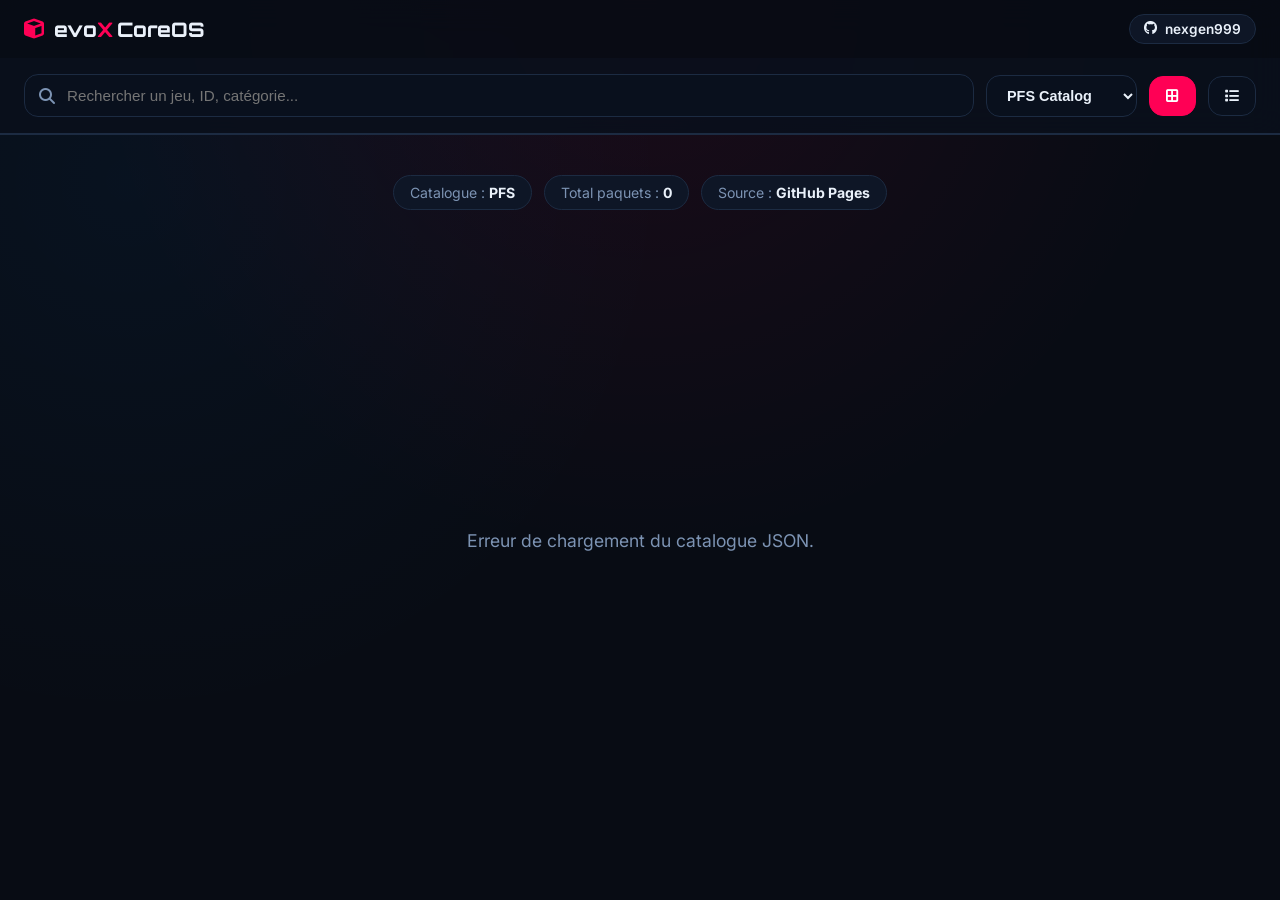
==== commit 95430403: "Update print statement from 'Hello' to 'Goodbye'" ====
--- a/evoX-CoreOS_Pegasus-Downloader.html
+++ b/evoX-CoreOS_Pegasus-Downloader.html
@@ -1,109 +1,648 @@
 <!doctype html>
 <html lang="fr">
 <head>
-<meta charset="utf-8">
-<meta name="viewport" content="width=device-width,initial-scale=1">
-<title>evoX-CoreOS - Pegasus Downloader</title>
-<style>
-:root{--bg:#07101c;--panel:#0d1928;--panel2:#111f31;--line:#203247;--text:#eef5ff;--muted:#91a3b8;--accent:#28a9ff;--accent2:#5c7cff;--shadow:0 18px 55px #0008}
-*{box-sizing:border-box}body{margin:0;background:radial-gradient(circle at 15% 0,#12365a 0,transparent 32%),linear-gradient(145deg,#050b13,#091321 55%,#07101c);color:var(--text);font:15px/1.5 Inter,Segoe UI,Arial,sans-serif;min-height:100vh}
-button,input,select{font:inherit}.top{position:sticky;top:0;z-index:20;background:#07101ce8;backdrop-filter:blur(18px);border-bottom:1px solid var(--line)}
-.nav{max-width:1500px;margin:auto;padding:18px 24px;display:flex;align-items:center;gap:18px}.brand{display:flex;align-items:center;gap:13px;font-weight:800;font-size:20px;white-space:nowrap}.logo{width:42px;height:42px;border-radius:13px;background:linear-gradient(135deg,#1bb6ff,#3864ff);display:grid;place-items:center;box-shadow:0 8px 30px #208cff55}.logo:after{content:"eX";font-weight:900;color:white}
-.controls{max-width:1500px;margin:auto;padding:22px 24px;display:flex;gap:12px;align-items:center;flex-wrap:wrap}.search{flex:1;min-width:260px;position:relative}.search input{width:100%;padding:14px 16px 14px 44px;border-radius:14px;border:1px solid var(--line);background:#0a1523;color:var(--text);outline:none}.search input:focus{border-color:var(--accent)}.search span{position:absolute;left:15px;top:11px;font-size:20px}.select,.viewbtn{padding:13px 15px;border:1px solid var(--line);border-radius:14px;background:#0a1523;color:var(--text);cursor:pointer}.viewbtn.active{background:#173a61;border-color:#2c8fda}.hero{max-width:1500px;margin:0 auto;padding:25px 24px 8px}.hero h1{font-size:clamp(30px,4vw,48px);margin:0 0 6px}.hero p{color:var(--muted);margin:0}.stats{display:flex;gap:10px;flex-wrap:wrap;margin-top:20px}.stat{background:#0d1928;border:1px solid var(--line);padding:9px 13px;border-radius:999px;color:#b9c8da}.stat b{color:white}
-main{max-width:1500px;margin:auto;padding:22px 24px 60px}.grid{display:grid;grid-template-columns:repeat(auto-fill,minmax(205px,1fr));gap:18px}.card{background:linear-gradient(180deg,#102033,#0b1725);border:1px solid var(--line);border-radius:18px;overflow:hidden;box-shadow:0 8px 28px #0003;cursor:pointer;transition:.2s}.card:hover{transform:translateY(-4px);border-color:#2b7fba;box-shadow:var(--shadow)}.poster{aspect-ratio:2/2.55;background:#101b29;overflow:hidden}.poster img{width:100%;height:100%;object-fit:cover;display:block}.info{padding:14px}.title{font-weight:750;font-size:16px;white-space:nowrap;overflow:hidden;text-overflow:ellipsis}.meta{color:var(--muted);font-size:12px;margin-top:6px}.badges{display:flex;gap:6px;flex-wrap:wrap;margin-top:10px}.badge{font-size:11px;border:1px solid #2a4259;border-radius:999px;padding:3px 7px;color:#a9c5dd}
-.list{display:none}.list .row{display:grid;grid-template-columns:72px 1fr auto;gap:15px;align-items:center;background:#0d1928;border:1px solid var(--line);border-radius:14px;padding:10px;margin-bottom:10px}.list .thumb{width:72px;height:90px;border-radius:10px;overflow:hidden;background:#111}.list img{width:100%;height:100%;object-fit:cover}.list .title{font-size:16px}.open{border:1px solid #2b6e9d;background:#102b43;color:#dff3ff;padding:9px 12px;border-radius:10px;cursor:pointer}.empty{text-align:center;padding:70px 20px;color:var(--muted)}
-dialog{width:min(900px,94vw);border:1px solid #2a4058;border-radius:22px;background:#091523;color:var(--text);padding:0;box-shadow:0 30px 100px #000b}.modal{display:grid;grid-template-columns:250px 1fr;gap:25px;padding:25px}.modalposter{width:100%;aspect-ratio:2/2.55;border-radius:16px;overflow:hidden;background:#111}.modalposter img{width:100%;height:100%;object-fit:cover}.modal h2{margin:0 35px 8px 0;font-size:30px}.close{position:absolute;right:16px;top:13px;border:0;background:#182536;color:white;border-radius:10px;width:36px;height:36px;cursor:pointer}.desc{color:#aebed0;white-space:pre-line}.links{margin-top:20px;display:flex;gap:8px;flex-wrap:wrap}.source{display:inline-block;padding:10px 13px;border-radius:10px;background:#15314a;border:1px solid #2c638b;color:#dff4ff;text-decoration:none}.notice{margin-top:18px;padding:12px 14px;border:1px solid #624b22;background:#2c2414;color:#e7cf99;border-radius:12px;font-size:13px}
-@media(max-width:700px){.nav{padding:14px}.controls,.hero,main{padding-left:14px;padding-right:14px}.modal{grid-template-columns:1fr}.modalposter{max-width:220px}.grid{grid-template-columns:repeat(2,minmax(0,1fr));gap:10px}}
-</style>
+  <meta charset="utf-8">
+  <meta name="viewport" content="width=device-width,initial-scale=1">
+  <title>evoX-CoreOS - Pegasus Store</title>
+  <!-- Google Fonts & FontAwesome -->
+  <link href="https://fonts.googleapis.com/css2?family=Inter:wght@400;500;600;700;800&family=Orbitron:wght@600;800&display=swap" rel="stylesheet">
+  <link rel="stylesheet" href="https://cdnjs.cloudflare.com/ajax/libs/font-awesome/6.4.0/css/all.min.css">
+  
+  <style>
+    :root {
+      --bg: #080c14;
+      --panel: #0e1626;
+      --panel-hover: #131e33;
+      --line: #1c2b42;
+      --text: #eaf1fa;
+      --muted: #7c93b3;
+      --brand-red: #ff0055;
+      --brand-red-hover: #e6004c;
+      --accent-blue: #0088ff;
+      --accent-cyan: #00d9ff;
+      --badge-bg: #152238;
+      --shadow: 0 12px 40px rgba(0,0,0,0.6);
+      --radius: 14px;
+    }
+
+    * { box-sizing: border-box; margin: 0; padding: 0; }
+
+    body {
+      background-color: var(--bg);
+      background-image: 
+        radial-gradient(circle at 50% 0%, rgba(255, 0, 85, 0.08) 0%, transparent 50%),
+        radial-gradient(circle at 10% 20%, rgba(0, 136, 255, 0.05) 0%, transparent 40%);
+      color: var(--text);
+      font-family: 'Inter', -apple-system, BlinkMacSystemFont, sans-serif;
+      min-height: 100vh;
+      display: flex;
+      flex-direction: column;
+    }
+
+    /* TOP NAVBAR UI EVOX */
+    .top {
+      position: sticky;
+      top: 0;
+      z-index: 50;
+      background: rgba(8, 12, 20, 0.85);
+      backdrop-filter: blur(16px);
+      border-bottom: 1px solid var(--line);
+    }
+    .nav {
+      max-width: 1450px;
+      margin: auto;
+      padding: 14px 24px;
+      display: flex;
+      align-items: center;
+      justify-content: space-between;
+      gap: 20px;
+    }
+    .brand {
+      display: flex;
+      align-items: center;
+      gap: 10px;
+      font-family: 'Orbitron', sans-serif;
+      font-weight: 800;
+      font-size: 20px;
+    }
+    .brand span.evo { color: var(--text); }
+    .brand span.X { color: var(--brand-red); margin-right: 4px; }
+    .brand span.sub { color: var(--text); }
+
+    .nav-user {
+      display: flex;
+      align-items: center;
+      gap: 8px;
+      background: var(--panel);
+      border: 1px solid var(--line);
+      padding: 6px 14px;
+      border-radius: 20px;
+      font-size: 0.85rem;
+      font-weight: 600;
+    }
+
+    /* CONTROLS BAR */
+    .controls-wrapper {
+      background: rgba(14, 22, 38, 0.4);
+      border-bottom: 1px solid var(--line);
+      padding: 16px 24px;
+    }
+    .controls {
+      max-width: 1450px;
+      margin: auto;
+      display: flex;
+      gap: 12px;
+      align-items: center;
+      flex-wrap: wrap;
+    }
+    .search { flex: 1; min-width: 260px; position: relative; }
+    .search input {
+      width: 100%;
+      padding: 12px 16px 12px 42px;
+      border-radius: var(--radius);
+      border: 1px solid var(--line);
+      background: #09101d;
+      color: var(--text);
+      outline: none;
+      font-size: 0.95rem;
+      transition: all 0.2s ease;
+    }
+    .search input:focus { border-color: var(--brand-red); box-shadow: 0 0 12px rgba(255, 0, 85, 0.2); }
+    .search i { position: absolute; left: 15px; top: 50%; transform: translateY(-50%); color: var(--muted); }
+    
+    .select, .viewbtn {
+      padding: 11px 16px;
+      border: 1px solid var(--line);
+      border-radius: var(--radius);
+      background: #09101d;
+      color: var(--text);
+      cursor: pointer;
+      font-size: 0.9rem;
+      font-weight: 600;
+      transition: all 0.2s ease;
+    }
+    .select:hover, .viewbtn:hover { border-color: var(--muted); }
+    .viewbtn.active { background: var(--brand-red); border-color: var(--brand-red); color: #fff; }
+
+    /* HERO STATS */
+    .hero { max-width: 1450px; margin: 25px auto 10px; padding: 0 24px; }
+    .stats { display: flex; gap: 12px; flex-wrap: wrap; margin-top: 15px; }
+    .stat { background: var(--panel); border: 1px solid var(--line); padding: 8px 16px; border-radius: 30px; color: var(--muted); font-size: 0.88rem; }
+    .stat b { color: var(--text); }
+
+    /* CATALOG CONTAINER */
+    main { max-width: 1450px; margin: auto; padding: 20px 24px 60px; width: 100%; }
+    .grid { display: grid; grid-template-columns: repeat(auto-fill, minmax(220px, 1fr)); gap: 20px; }
+    
+    .card {
+      background: var(--panel);
+      border: 1px solid var(--line);
+      border-radius: var(--radius);
+      overflow: hidden;
+      box-shadow: 0 4px 20px rgba(0,0,0,0.3);
+      cursor: pointer;
+      transition: all 0.25s cubic-bezier(0.2, 0.8, 0.2, 1);
+      display: flex;
+      flex-direction: column;
+    }
+    .card:hover {
+      transform: translateY(-5px);
+      border-color: var(--brand-red);
+      box-shadow: 0 8px 30px rgba(255, 0, 85, 0.15);
+    }
+    .poster { aspect-ratio: 2/2.6; background: #060a12; overflow: hidden; position: relative; }
+    .poster img { width: 100%; height: 100%; object-fit: cover; display: block; transition: transform 0.4s; }
+    .card:hover .poster img { transform: scale(1.05); }
+    
+    .info { padding: 14px; display: flex; flex-direction: column; flex-grow: 1; }
+    .title { font-weight: 700; font-size: 0.98rem; white-space: nowrap; overflow: hidden; text-overflow: ellipsis; }
+    .meta { color: var(--muted); font-size: 0.8rem; margin-top: 4px; }
+    .badges { display: flex; gap: 6px; flex-wrap: wrap; margin-top: 12px; }
+    .badge { font-size: 0.75rem; background: var(--badge-bg); border: 1px solid var(--line); border-radius: 6px; padding: 2px 8px; color: var(--muted); font-weight: 500; }
+    .badge.red { border-color: rgba(255, 0, 85, 0.3); color: var(--brand-red); }
+
+    /* LIST VIEW */
+    .list { display: none; }
+    .list .row {
+      display: grid;
+      grid-template-columns: 60px 1fr auto;
+      gap: 16px;
+      align-items: center;
+      background: var(--panel);
+      border: 1px solid var(--line);
+      border-radius: var(--radius);
+      padding: 10px 16px;
+      margin-bottom: 10px;
+      cursor: pointer;
+      transition: all 0.2s;
+    }
+    .list .row:hover { border-color: var(--brand-red); background: var(--panel-hover); }
+    .list .thumb { width: 60px; height: 75px; border-radius: 8px; overflow: hidden; background: #000; }
+    .list img { width: 100%; height: 100%; object-fit: cover; }
+    .open-btn {
+      background: var(--brand-red);
+      color: #fff;
+      border: none;
+      padding: 8px 16px;
+      border-radius: 8px;
+      font-weight: 600;
+      font-size: 0.85rem;
+      cursor: pointer;
+    }
+
+    .empty { text-align: center; padding: 80px 20px; color: var(--muted); font-size: 1.1rem; }
+
+    /* MODAL FICHE JEU (Style evoX CoreOS) */
+    dialog {
+      width: min(850px, 92vw);
+      border: 1px solid var(--line);
+      border-radius: 20px;
+      background: #09101c;
+      color: var(--text);
+      padding: 0;
+      box-shadow: var(--shadow);
+      margin: auto;
+    }
+    dialog::backdrop { background: rgba(0, 0, 0, 0.8); backdrop-filter: blur(6px); }
+    
+    .modal-container {
+      display: grid;
+      grid-template-columns: 240px 1fr;
+      gap: 24px;
+      padding: 28px;
+      position: relative;
+    }
+    .modal-poster { width: 100%; aspect-ratio: 2/2.7; border-radius: 14px; overflow: hidden; background: #000; border: 1px solid var(--line); }
+    .modal-poster img { width: 100%; height: 100%; object-fit: cover; }
+    .modal-details h2 { font-size: 1.6rem; font-weight: 800; color: #fff; margin-bottom: 8px; padding-right: 40px; }
+    
+    .modal-close {
+      position: absolute; right: 20px; top: 20px;
+      background: var(--panel); border: 1px solid var(--line); color: var(--text);
+      border-radius: 10px; width: 36px; height: 36px; cursor: pointer;
+      display: flex; align-items: center; justify-content: center;
+      transition: all 0.2s;
+    }
+    .modal-close:hover { background: var(--brand-red); border-color: var(--brand-red); }
+
+    /* SECTION DES LIENS DANS LA FICHE */
+    .link-group {
+      margin-top: 20px;
+      background: var(--panel);
+      border: 1px solid var(--line);
+      border-radius: 12px;
+      padding: 14px;
+    }
+    .link-group-title {
+      font-size: 0.9rem;
+      font-weight: 700;
+      text-transform: uppercase;
+      letter-spacing: 0.5px;
+      margin-bottom: 12px;
+      display: flex;
+      align-items: center;
+      gap: 8px;
+    }
+    .link-group-title.game { color: var(--accent-cyan); }
+    .link-group-title.dlc { color: #ffb703; }
+    .link-group-title.backport { color: #e76f51; }
+    .link-group-title.other { color: var(--muted); }
+
+    .host-row {
+      display: flex;
+      align-items: center;
+      justify-content: space-between;
+      gap: 12px;
+      background: #080d17;
+      border: 1px solid var(--line);
+      border-radius: 10px;
+      padding: 10px 14px;
+      margin-bottom: 8px;
+    }
+    .host-row:last-child { margin-bottom: 0; }
+    
+    .host-name {
+      font-weight: 600;
+      font-size: 0.9rem;
+      display: flex;
+      align-items: center;
+      gap: 8px;
+    }
+
+    .host-actions {
+      display: flex;
+      align-items: center;
+      gap: 10px;
+    }
+
+    .parts-select {
+      background: var(--panel);
+      border: 1px solid var(--line);
+      color: var(--text);
+      padding: 6px 10px;
+      border-radius: 8px;
+      font-size: 0.85rem;
+      outline: none;
+      cursor: pointer;
+    }
+
+    .dl-btn-action {
+      background: var(--brand-red);
+      color: #fff;
+      text-decoration: none;
+      padding: 6px 14px;
+      border-radius: 8px;
+      font-size: 0.85rem;
+      font-weight: 700;
+      display: flex;
+      align-items: center;
+      gap: 6px;
+      transition: background 0.2s;
+      border: none;
+      cursor: pointer;
+    }
+    .dl-btn-action:hover { background: var(--brand-red-hover); }
+
+    @media(max-width: 768px) {
+      .modal-container { grid-template-columns: 1fr; }
+      .modal-poster { max-width: 200px; margin: 0 auto; }
+      .host-row { flex-direction: column; align-items: stretch; }
+      .host-actions { flex-direction: column; }
+    }
+  </style>
 </head>
 <body>
-<header class="top">
-  <div class="nav"><div class="brand"><div class="logo"></div><span>evoX-CoreOS · Pegasus Downloader</span></div></div>
-  <div class="controls">
-    <div class="search"><span>⌕</span><input id="q" placeholder="Rechercher un jeu, Title ID, catégorie…"></div>
-    <select id="catalog" class="select">
-      <option value="pfs">PFS Catalog</option>
-      <option value="dlps">DLPS Catalog</option>
-      <option value="pippo">Pippo Catalog</option>
-    </select>
-    <button class="viewbtn active" id="gridBtn">▦ Grille</button>
-    <button class="viewbtn" id="listBtn">☰ Liste</button>
-  </div>
-</header>
-<section class="hero">
-  <h1 id="heading">PFS Catalog</h1>
-  <p>Catalogue Pegasus chargé directement depuis le dépôt evoX-CoreOS.</p>
-  <div class="stats"><div class="stat">Entrées : <b id="count">0</b></div><div class="stat">Catégories : <b id="cats">0</b></div><div class="stat">Source : <b>GitHub</b></div></div>
-</section>
-<main>
-  <div id="grid" class="grid"></div>
-  <div id="list" class="list"></div>
-  <div id="empty" class="empty" hidden>Aucun résultat.</div>
-</main>
-
-<dialog id="dlg">
-  <button class="close" id="close">×</button>
-  <div class="modal">
-    <div class="modalposter"><img id="mImg" alt=""></div>
-    <div>
-      <h2 id="mTitle"></h2>
-      <div class="badges" id="mBadges"></div>
-      <p class="desc" id="mDesc"></p>
-      <div class="links" id="mLinks"></div>
-      <div class="notice">Les boutons ci-dessus affichent uniquement les sources du catalogue. Pour les jeux commerciaux, utilise des copies et téléchargements que tu es légalement autorisé à distribuer.</div>
+
+  <!-- NAVBAR -->
+  <header class="top">
+    <div class="nav">
+      <div class="brand">
+        <i class="fa-solid fa-cube" style="color: var(--brand-red)"></i>
+        <div><span class="evo">evo</span><span class="X">X</span><span class="sub">CoreOS</span></div>
+      </div>
+      <div class="nav-user">
+        <i class="fa-brands fa-github"></i>
+        <span>nexgen999</span>
+      </div>
     </div>
-  </div>
-</dialog>
+    
+    <div class="controls-wrapper">
+      <div class="controls">
+        <div class="search">
+          <i class="fa-solid fa-magnifying-glass"></i>
+          <input id="q" placeholder="Rechercher un jeu, ID, catégorie...">
+        </div>
+        <select id="catalog" class="select">
+          <option value="pfs">PFS Catalog</option>
+          <option value="dlps">DLPS Catalog</option>
+          <option value="pippo">Pippo Catalog</option>
+        </select>
+        <button class="viewbtn active" id="gridBtn" title="Grille"><i class="fa-solid fa-border-all"></i></button>
+        <button class="viewbtn" id="listBtn" title="Liste"><i class="fa-solid fa-list"></i></button>
+      </div>
+    </div>
+  </header>
+
+  <!-- STATS -->
+  <section class="hero">
+    <div class="stats">
+      <div class="stat">Catalogue : <b id="catName">PFS</b></div>
+      <div class="stat">Total paquets : <b id="count">0</b></div>
+      <div class="stat">Source : <b>GitHub Pages</b></div>
+    </div>
+  </section>
+
+  <!-- STORE CONTENT -->
+  <main>
+    <div id="grid" class="grid"></div>
+    <div id="list" class="list"></div>
+    <div id="empty" class="empty" hidden><i class="fa-solid fa-box-open" style="font-size: 2rem; margin-bottom: 10px; display:block;"></i> Aucun élément trouvé.</div>
+  </main>
+
+  <!-- FICHE JEU / MODAL -->
+  <dialog id="dlg">
+    <div class="modal-container">
+      <button class="modal-close" id="close"><i class="fa-solid fa-xmark"></i></button>
+      <div class="modal-poster">
+        <img id="mImg" src="" alt="Cover">
+      </div>
+      <div class="modal-details">
+        <h2 id="mTitle"></h2>
+        <div class="badges" id="mBadges"></div>
+        <div id="mLinks"></div>
+      </div>
+    </div>
+  </dialog>
 
 <script>
-const SOURCES={
-  dlps:"https://raw.githubusercontent.com/nexgen999/evoX-CoreOS/main/json/pegasus-dl/dlps.json",
-  pfs:"https://raw.githubusercontent.com/nexgen999/evoX-CoreOS/main/json/pegasus-dl/pfs.json",
-  pippo:"https://raw.githubusercontent.com/nexgen999/evoX-CoreOS/main/json/pegasus-dl/pippo.json"
+const SOURCES = {
+  dlps: [
+    "https://nexgen999.github.io/evoX-CoreOS/json/pegasus-dl/dlps.json",
+    "https://raw.githubusercontent.com/nexgen999/evoX-CoreOS/main/json/pegasus-dl/dlps.json",
+    "https://api.allorigins.win/raw?url=" + encodeURIComponent("https://raw.githubusercontent.com/nexgen999/evoX-CoreOS/main/json/pegasus-dl/dlps.json")
+  ],
+  pfs: [
+    "https://nexgen999.github.io/evoX-CoreOS/json/pegasus-dl/pfs.json",
+    "https://raw.githubusercontent.com/nexgen999/evoX-CoreOS/main/json/pegasus-dl/pfs.json",
+    "https://api.allorigins.win/raw?url=" + encodeURIComponent("https://raw.githubusercontent.com/nexgen999/evoX-CoreOS/main/json/pegasus-dl/pfs.json")
+  ],
+  pippo: [
+    "https://nexgen999.github.io/evoX-CoreOS/json/pegasus-dl/pippo.json",
+    "https://raw.githubusercontent.com/nexgen999/evoX-CoreOS/main/json/pegasus-dl/pippo.json",
+    "https://api.allorigins.win/raw?url=" + encodeURIComponent("https://raw.githubusercontent.com/nexgen999/evoX-CoreOS/main/json/pegasus-dl/pippo.json")
+  ]
 };
-const state={items:[],view:"grid"};
-const $=id=>document.getElementById(id);
-const esc=s=>String(s??"").replace(/[&<>"']/g,m=>({"&":"&amp;","<":"&lt;",">":"&gt;",'"':"&quot;","'":"&#39;"}[m]));
-function fmt(bytes){if(!bytes)return "Taille inconnue";let n=Number(bytes),u=["B","KB","MB","GB","TB"],i=0;while(n>=1024&&i<u.length-1){n/=1024;i++}return n.toFixed(n>=100?0:n>=10?1:2)+" "+u[i]}
-function normalized(d){return Array.isArray(d)?d:(Array.isArray(d?.packages)?d.packages:Array.isArray(d?.games)?d.games:[])}
-async function load(){
-  const key=$("catalog").value, url=SOURCES[key];
-  $("heading").textContent=key.toUpperCase()+" Catalog";
-  $("grid").innerHTML='<div class="empty">Chargement…</div>'; $("list").innerHTML="";
-  try{
-    const r=await fetch(url,{cache:"no-store"}); if(!r.ok) throw Error(r.status);
-    const d=await r.json(); state.items=normalized(d); render();
-  }catch(e){
-    state.items=[];$("grid").innerHTML="";$("empty").hidden=false;$("empty").textContent="Impossible de charger le catalogue : "+e.message;
+
+const state = { items: [], view: "grid" };
+const $ = id => document.getElementById(id);
+const esc = s => String(s ?? "").replace(/[&<>"']/g, m => ({ "&": "&amp;", "<": "&lt;", ">": "&gt;", '"': "&quot;", "'": "&#39;" }[m]));
+
+function formatSize(val) {
+  if (!val || val === "N/A") return "Taille inconnue";
+  if (typeof val === 'string' && (val.includes('GB') || val.includes('MB'))) return val;
+  let n = Number(val);
+  if (isNaN(n)) return val;
+  let u = ["B", "KB", "MB", "GB", "TB"], i = 0;
+  while (n >= 1024 && i < u.length - 1) { n /= 1024; i++; }
+  return n.toFixed(n >= 100 ? 0 : 1) + " " + u[i];
+}
+
+function normalizeItem(x) {
+  return {
+    title: x.title || x.name || "Sans titre",
+    titleId: x.id || x.titleId || x.game_id || x.pkg_id || "ID Inconnu",
+    icon: x.image || x.posterUrl || x.icon || x.cover || "",
+    size: formatSize(x.size || x.sizeBytes || x.file_size),
+    version: x.version || x.app_ver || "1.00",
+    category: x.category || x.region || "PS5",
+    rawLinks: x.links || x.downloadLinks || x.urls || (x.url ? [x.url] : [])
+  };
+}
+
+async function load() {
+  const key = $("catalog").value;
+  $("catName").textContent = key.toUpperCase();
+  $("grid").innerHTML = '<div class="empty"><i class="fa-solid fa-spinner fa-spin"></i> Chargement du catalogue...</div>';
+  $("list").innerHTML = "";
+  $("empty").hidden = true;
+
+  let loadedData = null;
+  for (let url of SOURCES[key]) {
+    try {
+      const res = await fetch(url, { cache: "no-store" });
+      if (res.ok) { loadedData = await res.json(); break; }
+    } catch (e) {}
   }
-}
-function filtered(){
-  const q=$("q").value.trim().toLowerCase();
-  return state.items.filter(x=>!q||[x.title,x.name,x.titleId,x.category,x.version,x.description].some(v=>String(v??"").toLowerCase().includes(q)));
-}
-function render(){
- const items=filtered(), cats=new Set(items.map(x=>x.category).filter(Boolean));
- $("count").textContent=items.length;$("cats").textContent=cats.size;$("empty").hidden=items.length!==0;
- $("grid").style.display=state.view==="grid"?"grid":"none";$("list").style.display=state.view==="list"?"block":"none";
- $("grid").innerHTML=items.map((x,i)=>card(x,i)).join("");
- $("list").innerHTML=items.map((x,i)=>row(x,i)).join("");
-}
-function card(x,i){return `<article class="card" data-i="${i}"><div class="poster"><img loading="lazy" src="${esc(x.posterUrl||x.icon||"")}" onerror="this.style.opacity=.2" alt=""></div><div class="info"><div class="title">${esc(x.title||x.name||"Sans titre")}</div><div class="meta">${esc(x.titleId||"")} · ${esc(fmt(x.sizeBytes))}</div><div class="badges"><span class="badge">${esc(x.category||"catalogue")}</span><span class="badge">v${esc(x.version||"—")}</span></div></div></article>`}
-function row(x,i){return `<article class="row"><div class="thumb"><img loading="lazy" src="${esc(x.posterUrl||x.icon||"")}" alt=""></div><div><div class="title">${esc(x.title||x.name||"Sans titre")}</div><div class="meta">${esc(x.titleId||"")} · ${esc(x.category||"")} · ${esc(fmt(x.sizeBytes))} · v${esc(x.version||"—")}</div></div><button class="open" data-i="${i}">Ouvrir</button></article>`}
-function openItem(index){
- const x=filtered()[index]; if(!x)return;
- $("mImg").src=x.posterUrl||x.icon||"";$("mTitle").textContent=x.title||x.name||"Sans titre";
- $("mDesc").textContent=x.description||"Aucune description.";
- $("mBadges").innerHTML=[x.titleId,x.version&&"v"+x.version,x.category,fmt(x.sizeBytes)].filter(Boolean).map(v=>`<span class="badge">${esc(v)}</span>`).join("");
- const links=Array.isArray(x.downloadLinks)?x.downloadLinks:[];
- $("mLinks").innerHTML=links.length?links.map((l,n)=>`<a class="source" href="${esc(l.url)}" target="_blank" rel="noopener noreferrer">↗ ${esc(l.name||"Source "+(n+1))}</a>`).join(""):"<span class='meta'>Aucun lien source.</span>";
- $("dlg").showModal();
-}
-$("q").addEventListener("input",render);$("catalog").addEventListener("change",load);
-$("gridBtn").onclick=()=>{state.view="grid";$("gridBtn").classList.add("active");$("listBtn").classList.remove("active");render()};
-$("listBtn").onclick=()=>{state.view="list";$("listBtn").classList.add("active");$("gridBtn").classList.remove("active");render()};
-$("close").onclick=()=>$("dlg").close();$("dlg").addEventListener("click",e=>{if(e.target===$("dlg"))$("dlg").close()});
-document.addEventListener("click",e=>{const el=e.target.closest("[data-i]");if(el)openItem(Number(el.dataset.i))});
+
+  if (loadedData) {
+    let rawItems = Array.isArray(loadedData) ? loadedData : (loadedData.packages || loadedData.games || loadedData.items || []);
+    state.items = rawItems.map(normalizeItem);
+    render();
+  } else {
+    state.items = [];
+    $("grid").innerHTML = "";
+    $("empty").hidden = false;
+    $("empty").textContent = "Erreur de chargement du catalogue JSON.";
+  }
+}
+
+function filtered() {
+  const q = $("q").value.trim().toLowerCase();
+  return state.items.filter(x => !q || [x.title, x.titleId, x.category, x.version].some(v => String(v ?? "").toLowerCase().includes(q)));
+}
+
+function render() {
+  const items = filtered();
+  $("count").textContent = items.length;
+  $("empty").hidden = items.length !== 0;
+
+  $("grid").style.display = state.view === "grid" ? "grid" : "none";
+  $("list").style.display = state.view === "list" ? "block" : "none";
+
+  $("grid").innerHTML = items.map((x, i) => card(x, i)).join("");
+  $("list").innerHTML = items.map((x, i) => row(x, i)).join("");
+}
+
+function card(x, i) {
+  const fallback = "https://via.placeholder.com/300x400/0e1626/7c93b3?text=evoX+Store";
+  return `
+    <article class="card" data-i="${i}">
+      <div class="poster">
+        <img loading="lazy" src="${esc(x.icon)}" onerror="this.src='${fallback}'" alt="">
+      </div>
+      <div class="info">
+        <div class="title">${esc(x.title)}</div>
+        <div class="meta">${esc(x.titleId)} · ${esc(x.size)}</div>
+        <div class="badges">
+          <span class="badge red">${esc(x.category)}</span>
+          <span class="badge">v${esc(x.version)}</span>
+        </div>
+      </div>
+    </article>`;
+}
+
+function row(x, i) {
+  const fallback = "https://via.placeholder.com/100/0e1626/7c93b3?text=evoX";
+  return `
+    <article class="row" data-i="${i}">
+      <div class="thumb"><img loading="lazy" src="${esc(x.icon)}" onerror="this.src='${fallback}'" alt=""></div>
+      <div>
+        <div class="title">${esc(x.title)}</div>
+        <div class="meta">${esc(x.titleId)} · ${esc(x.size)} · v${esc(x.version)}</div>
+      </div>
+      <button class="open-btn">Ouvrir</button>
+    </article>`;
+}
+
+// ALGORITHME DE PARSING DES LIENS (HÉBERGEURS + MENUS DÉROULANTS + SECTIONS)
+function parseLinks(rawLinks) {
+  const categories = { game: [], dlc: [], backport: [], other: [] };
+
+  let flatten = [];
+  if (Array.isArray(rawLinks)) {
+    rawLinks.forEach((l, idx) => {
+      if (typeof l === 'string') flatten.push({ label: `Part ${idx+1}`, url: l });
+      else if (typeof l === 'object') flatten.push({ label: l.name || l.label || `Lien ${idx+1}`, url: l.url || l.link || '' });
+    });
+  } else if (typeof rawLinks === 'object' && rawLinks !== null) {
+    Object.keys(rawLinks).forEach(k => {
+      let val = rawLinks[k];
+      if (Array.isArray(val)) val.forEach((u, i) => flatten.push({ label: `${k} (Part ${i+1})`, url: u }));
+      else flatten.push({ label: k, url: val });
+    });
+  }
+
+  // Tri par catégorie (Game, DLC, Backport)
+  flatten.forEach(item => {
+    let str = (item.label + ' ' + item.url).toLowerCase();
+    if (str.includes('backport') || str.includes('fix')) categories.backport.push(item);
+    else if (str.includes('dlc') || str.includes('addon')) categories.dlc.push(item);
+    else if (str.includes('pkg') || str.includes('part') || str.includes('game') || str.includes('v1.') || str.includes('1.00')) categories.game.push(item);
+    else categories.other.push(item);
+  });
+
+  return categories;
+}
+
+// Détection du nom de l'hébergeur (1Fichier, Mega, Rapidgator...)
+function getHostName(url) {
+  let u = url.toLowerCase();
+  if (u.includes('1fichier')) return '1Fichier';
+  if (u.includes('mega.nz') || u.includes('mega.co')) return 'Mega';
+  if (u.includes('rapidgator')) return 'Rapidgator';
+  if (u.includes('uptobox')) return 'Uptobox';
+  if (u.includes('zippyshare')) return 'Zippyshare';
+  if (u.includes('drive.google')) return 'Google Drive';
+  if (u.includes('mediafire')) return 'Mediafire';
+  return 'Direct Link / Inconnu';
+}
+
+// Regroupe par hébergeur et génère la liste déroulante s'il y a plusieurs parties
+function renderCategoryGroup(title, cssClass, icon, items) {
+  if (!items || items.length === 0) return '';
+
+  // Regroupement par hébergeur
+  const hosts = {};
+  items.forEach(it => {
+    let host = getHostName(it.url);
+    if (!hosts[host]) hosts[host] = [];
+    hosts[host].push(it);
+  });
+
+  let html = `
+    <div class="link-group">
+      <div class="link-group-title ${cssClass}">
+        <i class="${icon}"></i> ${title}
+      </div>
+  `;
+
+  Object.keys(hosts).forEach(hostName => {
+    let list = hosts[hostName];
+    let uniqueId = 'select_' + Math.random().toString(36).substr(2, 9);
+
+    html += `<div class="host-row">
+      <div class="host-name"><i class="fa-solid fa-server" style="color:var(--muted)"></i> ${hostName}</div>
+      <div class="host-actions">`;
+
+    if (list.length === 1) {
+      // Un seul lien pour cet hébergeur
+      html += `<a href="${esc(list[0].url)}" target="_blank" rel="noopener noreferrer" class="dl-btn-action">
+        <i class="fa-solid fa-download"></i> Télécharger (${esc(list[0].label)})
+      </a>`;
+    } else {
+      // Plusieurs liens -> Menu déroulant !
+      html += `<select id="${uniqueId}" class="parts-select">`;
+      list.forEach((item, idx) => {
+        html += `<option value="${esc(item.url)}">${esc(item.label)}</option>`;
+      });
+      html += `</select>
+      <button onclick="window.open(document.getElementById('${uniqueId}').value, '_blank')" class="dl-btn-action">
+        <i class="fa-solid fa-download"></i> Télécharger
+      </button>`;
+    }
+
+    html += `</div></div>`;
+  });
+
+  html += `</div>`;
+  return html;
+}
+
+function openItem(index) {
+  const x = filtered()[index];
+  if (!x) return;
+
+  const fallback = "https://via.placeholder.com/300x400/0e1626/7c93b3?text=evoX+Store";
+  $("mImg").src = x.icon || fallback;
+  $("mTitle").textContent = x.title;
+
+  $("mBadges").innerHTML = [
+    `<span class="badge red">${esc(x.category)}</span>`,
+    `<span class="badge">${esc(x.titleId)}</span>`,
+    `<span class="badge">v${esc(x.version)}</span>`,
+    `<span class="badge">${esc(x.size)}</span>`
+  ].join('');
+
+  const parsed = parseLinks(x.rawLinks);
+
+  let linksHTML = "";
+  linksHTML += renderCategoryGroup("Fichiers du Jeu (PKGs / Parts)", "game", "fa-solid fa-gamepad", parsed.game);
+  linksHTML += renderCategoryGroup("Contenus Téléchargeables (DLC)", "dlc", "fa-solid fa-puzzle-piece", parsed.dlc);
+  linksHTML += renderCategoryGroup("Fixes & Backports", "backport", "fa-solid fa-screwdriver-wrench", parsed.backport);
+  linksHTML += renderCategoryGroup("Autres Liens & Miroirs", "other", "fa-solid fa-link", parsed.other);
+
+  $("mLinks").innerHTML = linksHTML || `<div style="text-align:center; padding:20px; color:var(--muted)">Aucun lien direct n'a été trouvé pour cet élément.</div>`;
+
+  $("dlg").showModal();
+}
+
+// EVENTS
+$("q").addEventListener("input", render);
+$("catalog").addEventListener("change", load);
+
+$("gridBtn").onclick = () => {
+  state.view = "grid";
+  $("gridBtn").classList.add("active");
+  $("listBtn").classList.remove("active");
+  render();
+};
+
+$("listBtn").onclick = () => {
+  state.view = "list";
+  $("listBtn").classList.add("active");
+  $("gridBtn").classList.remove("active");
+  render();
+};
+
+$("close").onclick = () => $("dlg").close();
+$("dlg").addEventListener("click", e => { if (e.target === $("dlg")) $("dlg").close(); });
+
+document.addEventListener("click", e => {
+  const el = e.target.closest("[data-i]");
+  if (el && !e.target.closest('button')) openItem(Number(el.dataset.i));
+});
+
+// LOAD ON START
 load();
 </script>
 </body>
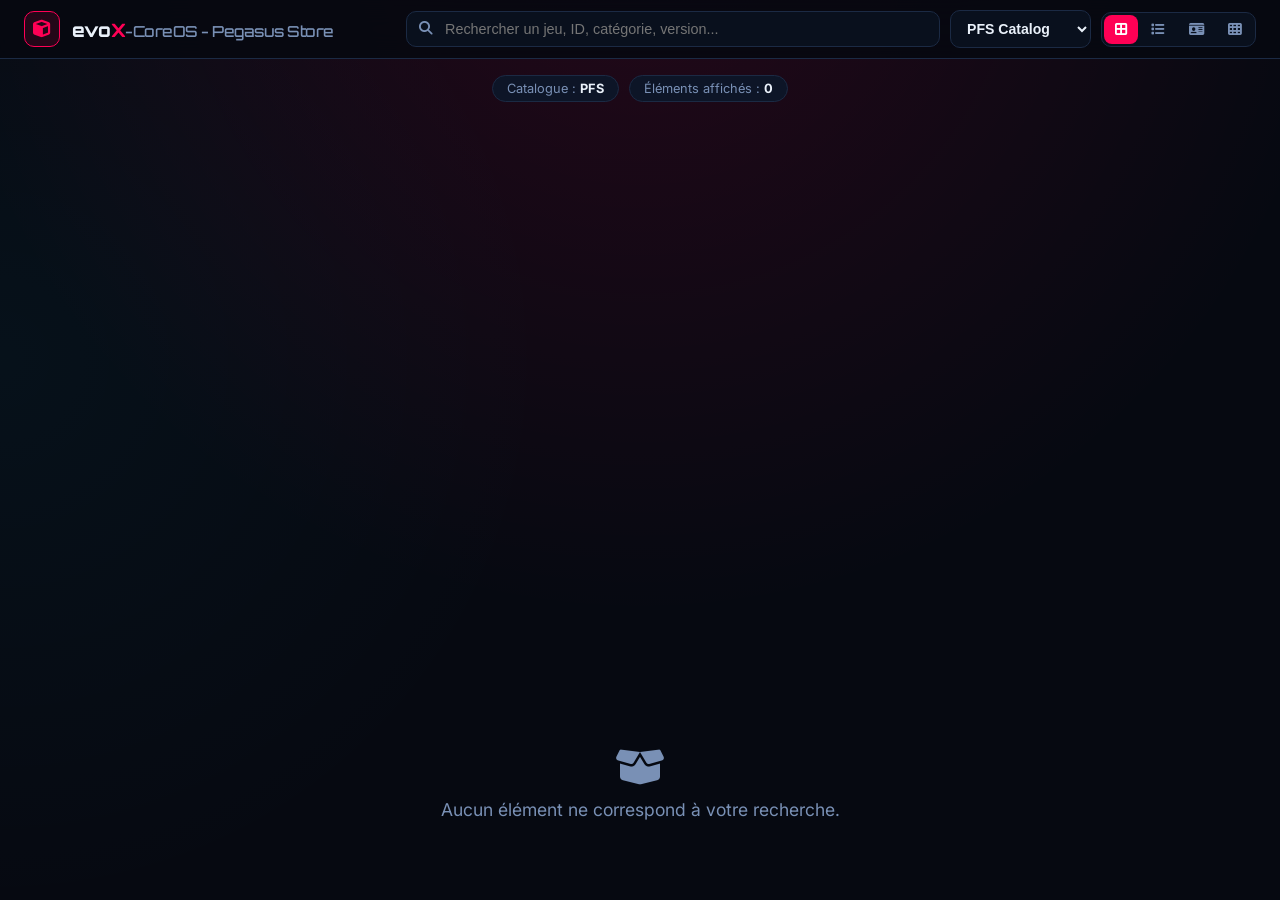
==== commit a2a19dc3: "Update fmt.Println message from 'Hello' to 'Goodbye'" ====
--- a/evoX-CoreOS_Pegasus-Downloader.html
+++ b/evoX-CoreOS_Pegasus-Downloader.html
@@ -4,25 +4,26 @@
   <meta charset="utf-8">
   <meta name="viewport" content="width=device-width,initial-scale=1">
   <title>evoX-CoreOS - Pegasus Store</title>
-  <!-- Google Fonts & FontAwesome -->
-  <link href="https://fonts.googleapis.com/css2?family=Inter:wght@400;500;600;700;800&family=Orbitron:wght@600;800&display=swap" rel="stylesheet">
+  
+  <!-- Fonts & Icons -->
+  <link href="https://fonts.googleapis.com/css2?family=Inter:wght@400;500;600;700;800&family=Orbitron:wght@600;800;900&display=swap" rel="stylesheet">
   <link rel="stylesheet" href="https://cdnjs.cloudflare.com/ajax/libs/font-awesome/6.4.0/css/all.min.css">
   
   <style>
     :root {
-      --bg: #080c14;
-      --panel: #0e1626;
-      --panel-hover: #131e33;
-      --line: #1c2b42;
+      --bg: #060911;
+      --panel: #0d1527;
+      --panel-hover: #121c33;
+      --panel-card: #0a1120;
+      --line: #1b2a44;
       --text: #eaf1fa;
-      --muted: #7c93b3;
+      --muted: #7990b5;
       --brand-red: #ff0055;
       --brand-red-hover: #e6004c;
-      --accent-blue: #0088ff;
       --accent-cyan: #00d9ff;
-      --badge-bg: #152238;
-      --shadow: 0 12px 40px rgba(0,0,0,0.6);
-      --radius: 14px;
+      --accent-yellow: #ffb703;
+      --shadow: 0 16px 50px rgba(0,0,0,0.7);
+      --radius: 12px;
     }
 
     * { box-sizing: border-box; margin: 0; padding: 0; }
@@ -30,8 +31,8 @@
     body {
       background-color: var(--bg);
       background-image: 
-        radial-gradient(circle at 50% 0%, rgba(255, 0, 85, 0.08) 0%, transparent 50%),
-        radial-gradient(circle at 10% 20%, rgba(0, 136, 255, 0.05) 0%, transparent 40%);
+        radial-gradient(circle at 50% -10%, rgba(255, 0, 85, 0.12) 0%, transparent 60%),
+        radial-gradient(circle at 0% 40%, rgba(0, 217, 255, 0.04) 0%, transparent 40%);
       color: var(--text);
       font-family: 'Inter', -apple-system, BlinkMacSystemFont, sans-serif;
       min-height: 100vh;
@@ -39,241 +40,319 @@
       flex-direction: column;
     }
 
-    /* TOP NAVBAR UI EVOX */
-    .top {
+    /* TOP HEADER UNIFIÉ */
+    .top-header {
       position: sticky;
       top: 0;
-      z-index: 50;
-      background: rgba(8, 12, 20, 0.85);
+      z-index: 100;
+      background: rgba(6, 9, 17, 0.88);
       backdrop-filter: blur(16px);
       border-bottom: 1px solid var(--line);
-    }
-    .nav {
-      max-width: 1450px;
+      padding: 10px 24px;
+    }
+    .header-content {
+      max-width: 1600px;
       margin: auto;
-      padding: 14px 24px;
       display: flex;
       align-items: center;
       justify-content: space-between;
-      gap: 20px;
-    }
+      gap: 16px;
+      flex-wrap: wrap;
+    }
+    
     .brand {
       display: flex;
       align-items: center;
-      gap: 10px;
+      gap: 12px;
       font-family: 'Orbitron', sans-serif;
       font-weight: 800;
-      font-size: 20px;
+      font-size: 1.15rem;
+      letter-spacing: -0.5px;
+      white-space: nowrap;
+    }
+    .brand-icon {
+      width: 36px;
+      height: 36px;
+      background: rgba(255, 0, 85, 0.12);
+      border: 1px solid var(--brand-red);
+      border-radius: 10px;
+      display: flex;
+      align-items: center;
+      justify-content: center;
+      color: var(--brand-red);
+      font-size: 1.1rem;
     }
     .brand span.evo { color: var(--text); }
-    .brand span.X { color: var(--brand-red); margin-right: 4px; }
-    .brand span.sub { color: var(--text); }
-
-    .nav-user {
-      display: flex;
-      align-items: center;
-      gap: 8px;
-      background: var(--panel);
-      border: 1px solid var(--line);
-      padding: 6px 14px;
-      border-radius: 20px;
-      font-size: 0.85rem;
-      font-weight: 600;
-    }
-
-    /* CONTROLS BAR */
-    .controls-wrapper {
-      background: rgba(14, 22, 38, 0.4);
-      border-bottom: 1px solid var(--line);
-      padding: 16px 24px;
-    }
-    .controls {
-      max-width: 1450px;
-      margin: auto;
-      display: flex;
-      gap: 12px;
-      align-items: center;
-      flex-wrap: wrap;
-    }
-    .search { flex: 1; min-width: 260px; position: relative; }
-    .search input {
+    .brand span.X { color: var(--brand-red); }
+    .brand span.sub { color: var(--muted); font-weight: 500; font-size: 0.95rem; }
+
+    /* CONTROLES DANS LE HEADER */
+    .header-controls {
+      display: flex;
+      align-items: center;
+      gap: 10px;
+      flex: 1;
+      max-width: 850px;
+    }
+    .search-box {
+      position: relative;
+      flex: 1;
+      min-width: 200px;
+    }
+    .search-box input {
       width: 100%;
-      padding: 12px 16px 12px 42px;
-      border-radius: var(--radius);
+      padding: 9px 14px 9px 38px;
+      border-radius: 10px;
       border: 1px solid var(--line);
       background: #09101d;
       color: var(--text);
       outline: none;
-      font-size: 0.95rem;
-      transition: all 0.2s ease;
-    }
-    .search input:focus { border-color: var(--brand-red); box-shadow: 0 0 12px rgba(255, 0, 85, 0.2); }
-    .search i { position: absolute; left: 15px; top: 50%; transform: translateY(-50%); color: var(--muted); }
-    
-    .select, .viewbtn {
-      padding: 11px 16px;
-      border: 1px solid var(--line);
-      border-radius: var(--radius);
+      font-size: 0.9rem;
+      transition: all 0.2s;
+    }
+    .search-box input:focus { border-color: var(--brand-red); box-shadow: 0 0 12px rgba(255,0,85,0.25); }
+    .search-box i { position: absolute; left: 13px; top: 50%; transform: translateY(-50%); color: var(--muted); font-size: 0.85rem; }
+
+    .ctrl-select {
+      padding: 9px 12px;
+      border: 1px solid var(--line);
+      border-radius: 10px;
       background: #09101d;
       color: var(--text);
+      outline: none;
+      font-size: 0.88rem;
+      font-weight: 600;
       cursor: pointer;
-      font-size: 0.9rem;
-      font-weight: 600;
-      transition: all 0.2s ease;
-    }
-    .select:hover, .viewbtn:hover { border-color: var(--muted); }
-    .viewbtn.active { background: var(--brand-red); border-color: var(--brand-red); color: #fff; }
-
-    /* HERO STATS */
-    .hero { max-width: 1450px; margin: 25px auto 10px; padding: 0 24px; }
-    .stats { display: flex; gap: 12px; flex-wrap: wrap; margin-top: 15px; }
-    .stat { background: var(--panel); border: 1px solid var(--line); padding: 8px 16px; border-radius: 30px; color: var(--muted); font-size: 0.88rem; }
-    .stat b { color: var(--text); }
-
-    /* CATALOG CONTAINER */
-    main { max-width: 1450px; margin: auto; padding: 20px 24px 60px; width: 100%; }
-    .grid { display: grid; grid-template-columns: repeat(auto-fill, minmax(220px, 1fr)); gap: 20px; }
-    
-    .card {
+    }
+    .ctrl-select:hover { border-color: var(--muted); }
+
+    .view-group {
+      display: flex;
+      background: #09101d;
+      border: 1px solid var(--line);
+      border-radius: 10px;
+      padding: 2px;
+      gap: 2px;
+    }
+    .view-btn {
+      background: transparent;
+      border: none;
+      color: var(--muted);
+      padding: 7px 11px;
+      border-radius: 8px;
+      cursor: pointer;
+      font-size: 0.85rem;
+      transition: all 0.2s;
+    }
+    .view-btn:hover { color: var(--text); }
+    .view-btn.active { background: var(--brand-red); color: #fff; }
+
+    /* HERO STATS BAR */
+    .hero-bar {
+      max-width: 1600px;
+      margin: 16px auto 0;
+      padding: 0 24px;
+      display: flex;
+      justify-content: space-between;
+      align-items: center;
+    }
+    .stats-list { display: flex; gap: 10px; flex-wrap: wrap; }
+    .stat-chip {
       background: var(--panel);
+      border: 1px solid var(--line);
+      padding: 5px 14px;
+      border-radius: 20px;
+      font-size: 0.8rem;
+      color: var(--muted);
+    }
+    .stat-chip b { color: var(--text); }
+
+    /* CONTENEUR PRINCIPAL */
+    main { max-width: 1600px; margin: auto; padding: 16px 24px 60px; width: 100%; flex: 1; }
+
+    /* VUE 1 : GRID */
+    .view-grid { display: grid; grid-template-columns: repeat(auto-fill, minmax(200px, 1fr)); gap: 18px; }
+    .card-grid {
+      background: var(--panel-card);
       border: 1px solid var(--line);
       border-radius: var(--radius);
       overflow: hidden;
-      box-shadow: 0 4px 20px rgba(0,0,0,0.3);
       cursor: pointer;
       transition: all 0.25s cubic-bezier(0.2, 0.8, 0.2, 1);
       display: flex;
       flex-direction: column;
     }
-    .card:hover {
-      transform: translateY(-5px);
-      border-color: var(--brand-red);
-      box-shadow: 0 8px 30px rgba(255, 0, 85, 0.15);
-    }
-    .poster { aspect-ratio: 2/2.6; background: #060a12; overflow: hidden; position: relative; }
-    .poster img { width: 100%; height: 100%; object-fit: cover; display: block; transition: transform 0.4s; }
-    .card:hover .poster img { transform: scale(1.05); }
-    
-    .info { padding: 14px; display: flex; flex-direction: column; flex-grow: 1; }
-    .title { font-weight: 700; font-size: 0.98rem; white-space: nowrap; overflow: hidden; text-overflow: ellipsis; }
-    .meta { color: var(--muted); font-size: 0.8rem; margin-top: 4px; }
-    .badges { display: flex; gap: 6px; flex-wrap: wrap; margin-top: 12px; }
-    .badge { font-size: 0.75rem; background: var(--badge-bg); border: 1px solid var(--line); border-radius: 6px; padding: 2px 8px; color: var(--muted); font-weight: 500; }
-    .badge.red { border-color: rgba(255, 0, 85, 0.3); color: var(--brand-red); }
-
-    /* LIST VIEW */
-    .list { display: none; }
-    .list .row {
+    .card-grid:hover { transform: translateY(-5px); border-color: var(--brand-red); box-shadow: 0 8px 25px rgba(255, 0, 85, 0.2); }
+    .card-grid .poster { aspect-ratio: 2/2.7; background: #04070d; overflow: hidden; position: relative; }
+    .card-grid .poster img { width: 100%; height: 100%; object-fit: cover; transition: transform 0.4s; }
+    .card-grid:hover .poster img { transform: scale(1.06); }
+    .card-grid .info { padding: 12px; display: flex; flex-direction: column; flex-grow: 1; }
+    .card-grid .title { font-weight: 700; font-size: 0.92rem; white-space: nowrap; overflow: hidden; text-overflow: ellipsis; }
+    .card-grid .meta { color: var(--muted); font-size: 0.78rem; margin-top: 4px; }
+
+    /* VUE 2 : LIST */
+    .view-list { display: flex; flex-direction: column; gap: 8px; }
+    .card-list {
       display: grid;
-      grid-template-columns: 60px 1fr auto;
-      gap: 16px;
-      align-items: center;
-      background: var(--panel);
-      border: 1px solid var(--line);
-      border-radius: var(--radius);
-      padding: 10px 16px;
-      margin-bottom: 10px;
+      grid-template-columns: 50px 1fr auto;
+      gap: 14px;
+      align-items: center;
+      background: var(--panel-card);
+      border: 1px solid var(--line);
+      border-radius: 10px;
+      padding: 8px 14px;
       cursor: pointer;
       transition: all 0.2s;
     }
-    .list .row:hover { border-color: var(--brand-red); background: var(--panel-hover); }
-    .list .thumb { width: 60px; height: 75px; border-radius: 8px; overflow: hidden; background: #000; }
-    .list img { width: 100%; height: 100%; object-fit: cover; }
-    .open-btn {
+    .card-list:hover { border-color: var(--brand-red); background: var(--panel-hover); }
+    .card-list .thumb { width: 50px; height: 60px; border-radius: 6px; overflow: hidden; background: #04070d; }
+    .card-list img { width: 100%; height: 100%; object-fit: cover; }
+
+    /* VUE 3 : CARDS / BANNER */
+    .view-cards { display: grid; grid-template-columns: repeat(auto-fill, minmax(320px, 1fr)); gap: 18px; }
+    .card-banner {
+      background: var(--panel-card);
+      border: 1px solid var(--line);
+      border-radius: var(--radius);
+      display: flex;
+      gap: 14px;
+      padding: 12px;
+      cursor: pointer;
+      transition: all 0.2s;
+    }
+    .card-banner:hover { border-color: var(--brand-red); transform: translateY(-3px); }
+    .card-banner .thumb { width: 100px; height: 130px; border-radius: 8px; overflow: hidden; flex-shrink: 0; }
+    .card-banner img { width: 100%; height: 100%; object-fit: cover; }
+    .card-banner .details { display: flex; flex-direction: column; justify-content: space-between; overflow: hidden; }
+
+    /* VUE 4 : TABLE */
+    .view-table { width: 100%; border-collapse: collapse; background: var(--panel-card); border-radius: var(--radius); overflow: hidden; border: 1px solid var(--line); }
+    .view-table th, .view-table td { padding: 12px 16px; text-align: left; border-bottom: 1px solid var(--line); font-size: 0.88rem; }
+    .view-table th { background: #08101d; color: var(--muted); font-weight: 600; text-transform: uppercase; font-size: 0.75rem; letter-spacing: 0.5px; }
+    .view-table tr { cursor: pointer; transition: background 0.2s; }
+    .view-table tr:hover { background: var(--panel-hover); }
+
+    /* BADGES */
+    .badges { display: flex; gap: 6px; flex-wrap: wrap; margin-top: 8px; }
+    .badge { font-size: 0.72rem; background: rgba(27, 42, 68, 0.5); border: 1px solid var(--line); border-radius: 6px; padding: 2px 8px; color: var(--muted); font-weight: 500; }
+    .badge.red { border-color: rgba(255, 0, 85, 0.4); color: var(--brand-red); background: rgba(255, 0, 85, 0.08); }
+    .badge.cyan { border-color: rgba(0, 217, 255, 0.4); color: var(--accent-cyan); }
+
+    .btn-open {
       background: var(--brand-red);
       color: #fff;
       border: none;
-      padding: 8px 16px;
+      padding: 7px 14px;
       border-radius: 8px;
       font-weight: 600;
-      font-size: 0.85rem;
+      font-size: 0.82rem;
       cursor: pointer;
-    }
-
-    .empty { text-align: center; padding: 80px 20px; color: var(--muted); font-size: 1.1rem; }
-
-    /* MODAL FICHE JEU (Style evoX CoreOS) */
+      transition: background 0.2s;
+    }
+    .btn-open:hover { background: var(--brand-red-hover); }
+
+    /* MODAL FICHE JEU SUBIME */
     dialog {
-      width: min(850px, 92vw);
+      width: min(900px, 94vw);
       border: 1px solid var(--line);
       border-radius: 20px;
-      background: #09101c;
+      background: #09101d;
       color: var(--text);
       padding: 0;
       box-shadow: var(--shadow);
       margin: auto;
-    }
-    dialog::backdrop { background: rgba(0, 0, 0, 0.8); backdrop-filter: blur(6px); }
+      overflow: hidden;
+    }
+    dialog::backdrop { background: rgba(2, 4, 8, 0.85); backdrop-filter: blur(8px); }
     
-    .modal-container {
+    .modal-wrapper {
       display: grid;
-      grid-template-columns: 240px 1fr;
+      grid-template-columns: 280px 1fr;
       gap: 24px;
       padding: 28px;
       position: relative;
     }
-    .modal-poster { width: 100%; aspect-ratio: 2/2.7; border-radius: 14px; overflow: hidden; background: #000; border: 1px solid var(--line); }
-    .modal-poster img { width: 100%; height: 100%; object-fit: cover; }
-    .modal-details h2 { font-size: 1.6rem; font-weight: 800; color: #fff; margin-bottom: 8px; padding-right: 40px; }
+    .modal-cover { width: 100%; aspect-ratio: 2/2.7; border-radius: 14px; overflow: hidden; background: #000; border: 1px solid var(--line); box-shadow: 0 8px 30px rgba(0,0,0,0.5); }
+    .modal-cover img { width: 100%; height: 100%; object-fit: cover; }
+    
+    .modal-content h2 { font-size: 1.7rem; font-weight: 800; color: #fff; line-height: 1.2; margin-bottom: 8px; padding-right: 40px; }
     
     .modal-close {
       position: absolute; right: 20px; top: 20px;
       background: var(--panel); border: 1px solid var(--line); color: var(--text);
-      border-radius: 10px; width: 36px; height: 36px; cursor: pointer;
+      border-radius: 10px; width: 38px; height: 38px; cursor: pointer;
       display: flex; align-items: center; justify-content: center;
-      transition: all 0.2s;
+      transition: all 0.2s; z-index: 10;
     }
     .modal-close:hover { background: var(--brand-red); border-color: var(--brand-red); }
 
-    /* SECTION DES LIENS DANS LA FICHE */
-    .link-group {
-      margin-top: 20px;
+    /* ACCORDÉON DESCRIPTION */
+    .desc-accordion {
+      margin-top: 14px;
+      background: rgba(13, 21, 39, 0.6);
+      border: 1px solid var(--line);
+      border-radius: 10px;
+      overflow: hidden;
+    }
+    .desc-header {
+      padding: 10px 14px;
+      font-size: 0.85rem;
+      font-weight: 600;
+      color: var(--muted);
+      display: flex;
+      justify-content: space-between;
+      align-items: center;
+      cursor: pointer;
+      user-select: none;
+    }
+    .desc-header:hover { color: var(--text); }
+    .desc-body {
+      padding: 0 14px 12px;
+      font-size: 0.85rem;
+      line-height: 1.5;
+      color: #b8c9e0;
+      display: none;
+    }
+    .desc-accordion.open .desc-body { display: block; }
+
+    /* CONTENEUR SECTIONS LIENS */
+    .links-container { margin-top: 18px; display: flex; flex-direction: column; gap: 12px; }
+    .link-box {
       background: var(--panel);
       border: 1px solid var(--line);
       border-radius: 12px;
       padding: 14px;
     }
-    .link-group-title {
-      font-size: 0.9rem;
+    .link-box-title {
+      font-size: 0.85rem;
       font-weight: 700;
       text-transform: uppercase;
       letter-spacing: 0.5px;
-      margin-bottom: 12px;
+      margin-bottom: 10px;
       display: flex;
       align-items: center;
       gap: 8px;
     }
-    .link-group-title.game { color: var(--accent-cyan); }
-    .link-group-title.dlc { color: #ffb703; }
-    .link-group-title.backport { color: #e76f51; }
-    .link-group-title.other { color: var(--muted); }
+    .link-box-title.game { color: var(--accent-cyan); }
+    .link-box-title.dlc { color: var(--accent-yellow); }
+    .link-box-title.backport { color: var(--brand-red); }
 
     .host-row {
       display: flex;
       align-items: center;
       justify-content: space-between;
       gap: 12px;
-      background: #080d17;
-      border: 1px solid var(--line);
-      border-radius: 10px;
-      padding: 10px 14px;
+      background: #070c16;
+      border: 1px solid var(--line);
+      border-radius: 8px;
+      padding: 8px 12px;
       margin-bottom: 8px;
     }
     .host-row:last-child { margin-bottom: 0; }
     
-    .host-name {
-      font-weight: 600;
-      font-size: 0.9rem;
-      display: flex;
-      align-items: center;
-      gap: 8px;
-    }
-
-    .host-actions {
-      display: flex;
-      align-items: center;
-      gap: 10px;
-    }
+    .host-title { font-weight: 600; font-size: 0.88rem; display: flex; align-items: center; gap: 8px; }
+
+    .host-controls { display: flex; align-items: center; gap: 8px; }
 
     .parts-select {
       background: var(--panel);
@@ -281,95 +360,109 @@
       color: var(--text);
       padding: 6px 10px;
       border-radius: 8px;
-      font-size: 0.85rem;
+      font-size: 0.82rem;
       outline: none;
-      cursor: pointer;
-    }
-
-    .dl-btn-action {
+      max-width: 240px;
+    }
+
+    .dl-btn {
       background: var(--brand-red);
       color: #fff;
       text-decoration: none;
-      padding: 6px 14px;
+      padding: 7px 14px;
       border-radius: 8px;
-      font-size: 0.85rem;
+      font-size: 0.82rem;
       font-weight: 700;
-      display: flex;
+      display: inline-flex;
       align-items: center;
       gap: 6px;
-      transition: background 0.2s;
       border: none;
       cursor: pointer;
-    }
-    .dl-btn-action:hover { background: var(--brand-red-hover); }
-
-    @media(max-width: 768px) {
-      .modal-container { grid-template-columns: 1fr; }
-      .modal-poster { max-width: 200px; margin: 0 auto; }
+      transition: background 0.2s;
+    }
+    .dl-btn:hover { background: var(--brand-red-hover); }
+
+    .empty-msg { text-align: center; padding: 80px 20px; color: var(--muted); font-size: 1.1rem; }
+
+    @media(max-width: 850px) {
+      .modal-wrapper { grid-template-columns: 1fr; }
+      .modal-cover { max-width: 180px; margin: 0 auto; }
       .host-row { flex-direction: column; align-items: stretch; }
-      .host-actions { flex-direction: column; }
+      .host-controls { flex-direction: column; }
+      .parts-select { max-width: 100%; }
     }
   </style>
 </head>
 <body>
 
-  <!-- NAVBAR -->
-  <header class="top">
-    <div class="nav">
+  <!-- HEADER UNIFIÉ AVEC TOUTES LES COMMANDES -->
+  <header class="top-header">
+    <div class="header-content">
       <div class="brand">
-        <i class="fa-solid fa-cube" style="color: var(--brand-red)"></i>
-        <div><span class="evo">evo</span><span class="X">X</span><span class="sub">CoreOS</span></div>
+        <div class="brand-icon"><i class="fa-solid fa-cube"></i></div>
+        <div><span class="evo">evo</span><span class="X">X</span><span class="sub">-CoreOS - Pegasus Store</span></div>
       </div>
-      <div class="nav-user">
-        <i class="fa-brands fa-github"></i>
-        <span>nexgen999</span>
-      </div>
-    </div>
-    
-    <div class="controls-wrapper">
-      <div class="controls">
-        <div class="search">
+      
+      <div class="header-controls">
+        <div class="search-box">
           <i class="fa-solid fa-magnifying-glass"></i>
-          <input id="q" placeholder="Rechercher un jeu, ID, catégorie...">
+          <input id="q" placeholder="Rechercher un jeu, ID, catégorie, version...">
         </div>
-        <select id="catalog" class="select">
+        
+        <select id="catalog" class="ctrl-select">
           <option value="pfs">PFS Catalog</option>
           <option value="dlps">DLPS Catalog</option>
           <option value="pippo">Pippo Catalog</option>
         </select>
-        <button class="viewbtn active" id="gridBtn" title="Grille"><i class="fa-solid fa-border-all"></i></button>
-        <button class="viewbtn" id="listBtn" title="Liste"><i class="fa-solid fa-list"></i></button>
+
+        <div class="view-group">
+          <button class="view-btn active" id="btnGrid" title="Vue Grille"><i class="fa-solid fa-border-all"></i></button>
+          <button class="view-btn" id="btnList" title="Vue Liste"><i class="fa-solid fa-list"></i></button>
+          <button class="view-btn" id="btnCards" title="Vue Bannière"><i class="fa-solid fa-id-card"></i></button>
+          <button class="view-btn" id="btnTable" title="Vue Tableau"><i class="fa-solid fa-table-cells"></i></button>
+        </div>
       </div>
     </div>
   </header>
 
-  <!-- STATS -->
-  <section class="hero">
-    <div class="stats">
-      <div class="stat">Catalogue : <b id="catName">PFS</b></div>
-      <div class="stat">Total paquets : <b id="count">0</b></div>
-      <div class="stat">Source : <b>GitHub Pages</b></div>
+  <!-- BARRE DE STATISTIQUES -->
+  <section class="hero-bar">
+    <div class="stats-list">
+      <div class="stat-chip">Catalogue : <b id="catName">PFS</b></div>
+      <div class="stat-chip">Éléments affichés : <b id="count">0</b></div>
     </div>
   </section>
 
-  <!-- STORE CONTENT -->
-  <main>
-    <div id="grid" class="grid"></div>
-    <div id="list" class="list"></div>
-    <div id="empty" class="empty" hidden><i class="fa-solid fa-box-open" style="font-size: 2rem; margin-bottom: 10px; display:block;"></i> Aucun élément trouvé.</div>
-  </main>
-
-  <!-- FICHE JEU / MODAL -->
+  <!-- RECEPTACLE DES VUES DU STORE -->
+  <main id="mainContainer"></main>
+  
+  <div id="empty" class="empty-msg" hidden>
+    <i class="fa-solid fa-box-open" style="font-size: 2.5rem; margin-bottom: 12px; display:block;"></i> 
+    Aucun élément ne correspond à votre recherche.
+  </div>
+
+  <!-- MODAL PRODUIT / FICHE DU JEU -->
   <dialog id="dlg">
-    <div class="modal-container">
+    <div class="modal-wrapper">
       <button class="modal-close" id="close"><i class="fa-solid fa-xmark"></i></button>
-      <div class="modal-poster">
+      <div class="modal-cover">
         <img id="mImg" src="" alt="Cover">
       </div>
-      <div class="modal-details">
+      <div class="modal-content">
         <h2 id="mTitle"></h2>
         <div class="badges" id="mBadges"></div>
-        <div id="mLinks"></div>
+        
+        <!-- Accordéon Description -->
+        <div class="desc-accordion" id="descAccordion">
+          <div class="desc-header" id="descHeader">
+            <span><i class="fa-solid fa-circle-info"></i> Description & Informations</span>
+            <i class="fa-solid fa-chevron-down" id="descIcon"></i>
+          </div>
+          <div class="desc-body" id="mDesc"></div>
+        </div>
+
+        <!-- Section des Téléchargements -->
+        <div class="links-container" id="mLinks"></div>
       </div>
     </div>
   </dialog>
@@ -415,6 +508,7 @@
     size: formatSize(x.size || x.sizeBytes || x.file_size),
     version: x.version || x.app_ver || "1.00",
     category: x.category || x.region || "PS5",
+    description: x.description || x.summary || x.desc || "Aucune description détaillée n'est disponible pour ce jeu.",
     rawLinks: x.links || x.downloadLinks || x.urls || (x.url ? [x.url] : [])
   };
 }
@@ -422,8 +516,7 @@
 async function load() {
   const key = $("catalog").value;
   $("catName").textContent = key.toUpperCase();
-  $("grid").innerHTML = '<div class="empty"><i class="fa-solid fa-spinner fa-spin"></i> Chargement du catalogue...</div>';
-  $("list").innerHTML = "";
+  $("mainContainer").innerHTML = '<div class="empty-msg"><i class="fa-solid fa-spinner fa-spin"></i> Chargement...</div>';
   $("empty").hidden = true;
 
   let loadedData = null;
@@ -440,9 +533,8 @@
     render();
   } else {
     state.items = [];
-    $("grid").innerHTML = "";
+    $("mainContainer").innerHTML = "";
     $("empty").hidden = false;
-    $("empty").textContent = "Erreur de chargement du catalogue JSON.";
   }
 }
 
@@ -451,54 +543,95 @@
   return state.items.filter(x => !q || [x.title, x.titleId, x.category, x.version].some(v => String(v ?? "").toLowerCase().includes(q)));
 }
 
+/* RENDUS DES 4 VUES */
 function render() {
   const items = filtered();
   $("count").textContent = items.length;
   $("empty").hidden = items.length !== 0;
 
-  $("grid").style.display = state.view === "grid" ? "grid" : "none";
-  $("list").style.display = state.view === "list" ? "block" : "none";
-
-  $("grid").innerHTML = items.map((x, i) => card(x, i)).join("");
-  $("list").innerHTML = items.map((x, i) => row(x, i)).join("");
-}
-
-function card(x, i) {
-  const fallback = "https://via.placeholder.com/300x400/0e1626/7c93b3?text=evoX+Store";
-  return `
-    <article class="card" data-i="${i}">
-      <div class="poster">
-        <img loading="lazy" src="${esc(x.icon)}" onerror="this.src='${fallback}'" alt="">
-      </div>
-      <div class="info">
-        <div class="title">${esc(x.title)}</div>
-        <div class="meta">${esc(x.titleId)} · ${esc(x.size)}</div>
-        <div class="badges">
-          <span class="badge red">${esc(x.category)}</span>
-          <span class="badge">v${esc(x.version)}</span>
+  const container = $("mainContainer");
+  const fallback = "https://via.placeholder.com/300x400/0d1527/7990b5?text=evoX+Store";
+
+  if (state.view === "grid") {
+    container.className = "view-grid";
+    container.innerHTML = items.map((x, i) => `
+      <article class="card-grid" data-i="${i}">
+        <div class="poster"><img loading="lazy" src="${esc(x.icon)}" onerror="this.src='${fallback}'"></div>
+        <div class="info">
+          <div class="title">${esc(x.title)}</div>
+          <div class="meta">${esc(x.titleId)} · ${esc(x.size)}</div>
+          <div class="badges">
+            <span class="badge red">${esc(x.category)}</span>
+            <span class="badge">v${esc(x.version)}</span>
+          </div>
         </div>
-      </div>
-    </article>`;
-}
-
-function row(x, i) {
-  const fallback = "https://via.placeholder.com/100/0e1626/7c93b3?text=evoX";
-  return `
-    <article class="row" data-i="${i}">
-      <div class="thumb"><img loading="lazy" src="${esc(x.icon)}" onerror="this.src='${fallback}'" alt=""></div>
-      <div>
-        <div class="title">${esc(x.title)}</div>
-        <div class="meta">${esc(x.titleId)} · ${esc(x.size)} · v${esc(x.version)}</div>
-      </div>
-      <button class="open-btn">Ouvrir</button>
-    </article>`;
-}
-
-// ALGORITHME DE PARSING DES LIENS (HÉBERGEURS + MENUS DÉROULANTS + SECTIONS)
+      </article>`).join("");
+  } 
+  else if (state.view === "list") {
+    container.className = "view-list";
+    container.innerHTML = items.map((x, i) => `
+      <article class="card-list" data-i="${i}">
+        <div class="thumb"><img loading="lazy" src="${esc(x.icon)}" onerror="this.src='${fallback}'"></div>
+        <div>
+          <div class="title">${esc(x.title)}</div>
+          <div class="meta">${esc(x.titleId)} · ${esc(x.size)} · v${esc(x.version)}</div>
+        </div>
+        <button class="btn-open">Ouvrir</button>
+      </article>`).join("");
+  }
+  else if (state.view === "cards") {
+    container.className = "view-cards";
+    container.innerHTML = items.map((x, i) => `
+      <article class="card-banner" data-i="${i}">
+        <div class="thumb"><img loading="lazy" src="${esc(x.icon)}" onerror="this.src='${fallback}'"></div>
+        <div class="details">
+          <div>
+            <div class="title">${esc(x.title)}</div>
+            <div class="meta" style="margin-top:4px;">${esc(x.titleId)}</div>
+          </div>
+          <div class="badges">
+            <span class="badge red">${esc(x.category)}</span>
+            <span class="badge cyan">${esc(x.size)}</span>
+            <span class="badge">v${esc(x.version)}</span>
+          </div>
+        </div>
+      </article>`).join("");
+  }
+  else if (state.view === "table") {
+    container.className = "";
+    container.innerHTML = `
+      <table class="view-table">
+        <thead>
+          <tr>
+            <th>Jeu / Titre</th>
+            <th>Title ID</th>
+            <th>Catégorie</th>
+            <th>Version</th>
+            <th>Taille</th>
+            <th>Action</th>
+          </tr>
+        </thead>
+        <tbody>
+          ${items.map((x, i) => `
+            <tr data-i="${i}">
+              <td style="font-weight:700;">${esc(x.title)}</td>
+              <td style="color:var(--muted);">${esc(x.titleId)}</td>
+              <td><span class="badge red">${esc(x.category)}</span></td>
+              <td><span class="badge">v${esc(x.version)}</span></td>
+              <td>${esc(x.size)}</td>
+              <td><button class="btn-open">Voir</button></td>
+            </tr>
+          `).join("")}
+        </tbody>
+      </table>`;
+  }
+}
+
+/* DECOUPAGE DES LIENS & BACKPORTS (7.xx, 4.xx, etc.) */
 function parseLinks(rawLinks) {
   const categories = { game: [], dlc: [], backport: [], other: [] };
-
   let flatten = [];
+
   if (Array.isArray(rawLinks)) {
     rawLinks.forEach((l, idx) => {
       if (typeof l === 'string') flatten.push({ label: `Part ${idx+1}`, url: l });
@@ -512,36 +645,32 @@
     });
   }
 
-  // Tri par catégorie (Game, DLC, Backport)
   flatten.forEach(item => {
     let str = (item.label + ' ' + item.url).toLowerCase();
-    if (str.includes('backport') || str.includes('fix')) categories.backport.push(item);
+    if (str.includes('backport') || str.includes('fix') || str.includes('.xx')) categories.backport.push(item);
     else if (str.includes('dlc') || str.includes('addon')) categories.dlc.push(item);
-    else if (str.includes('pkg') || str.includes('part') || str.includes('game') || str.includes('v1.') || str.includes('1.00')) categories.game.push(item);
-    else categories.other.push(item);
+    else categories.game.push(item);
   });
 
   return categories;
 }
 
-// Détection du nom de l'hébergeur (1Fichier, Mega, Rapidgator...)
 function getHostName(url) {
   let u = url.toLowerCase();
   if (u.includes('1fichier')) return '1Fichier';
   if (u.includes('mega.nz') || u.includes('mega.co')) return 'Mega';
   if (u.includes('rapidgator')) return 'Rapidgator';
-  if (u.includes('uptobox')) return 'Uptobox';
-  if (u.includes('zippyshare')) return 'Zippyshare';
-  if (u.includes('drive.google')) return 'Google Drive';
-  if (u.includes('mediafire')) return 'Mediafire';
-  return 'Direct Link / Inconnu';
-}
-
-// Regroupe par hébergeur et génère la liste déroulante s'il y a plusieurs parties
+  if (u.includes('akirabox')) return 'AkiraBox';
+  if (u.includes('vikingfile')) return 'VikingFile';
+  if (u.includes('datanodes')) return 'DataNodes';
+  if (u.includes('filek')) return 'Filek';
+  if (u.includes('vault')) return 'Vault';
+  return 'Direct Link / Server';
+}
+
 function renderCategoryGroup(title, cssClass, icon, items) {
   if (!items || items.length === 0) return '';
 
-  // Regroupement par hébergeur
   const hosts = {};
   items.forEach(it => {
     let host = getHostName(it.url);
@@ -550,33 +679,30 @@
   });
 
   let html = `
-    <div class="link-group">
-      <div class="link-group-title ${cssClass}">
+    <div class="link-box">
+      <div class="link-box-title ${cssClass}">
         <i class="${icon}"></i> ${title}
       </div>
   `;
 
   Object.keys(hosts).forEach(hostName => {
     let list = hosts[hostName];
-    let uniqueId = 'select_' + Math.random().toString(36).substr(2, 9);
+    let uniqueId = 'sel_' + Math.random().toString(36).substr(2, 9);
 
     html += `<div class="host-row">
-      <div class="host-name"><i class="fa-solid fa-server" style="color:var(--muted)"></i> ${hostName}</div>
-      <div class="host-actions">`;
+      <div class="host-title"><i class="fa-solid fa-server" style="color:var(--muted)"></i> ${hostName}</div>
+      <div class="host-controls">`;
 
     if (list.length === 1) {
-      // Un seul lien pour cet hébergeur
-      html += `<a href="${esc(list[0].url)}" target="_blank" rel="noopener noreferrer" class="dl-btn-action">
-        <i class="fa-solid fa-download"></i> Télécharger (${esc(list[0].label)})
-      </a>`;
+      html += `<a href="${esc(list[0].url)}" target="_blank" class="dl-btn"><i class="fa-solid fa-download"></i> Télécharger</a>`;
     } else {
-      // Plusieurs liens -> Menu déroulant !
+      // Menu déroulant avec séparation 7.xx, 4.xx, parts, etc.
       html += `<select id="${uniqueId}" class="parts-select">`;
-      list.forEach((item, idx) => {
+      list.forEach((item) => {
         html += `<option value="${esc(item.url)}">${esc(item.label)}</option>`;
       });
       html += `</select>
-      <button onclick="window.open(document.getElementById('${uniqueId}').value, '_blank')" class="dl-btn-action">
+      <button onclick="window.open(document.getElementById('${uniqueId}').value, '_blank')" class="dl-btn">
         <i class="fa-solid fa-download"></i> Télécharger
       </button>`;
     }
@@ -592,57 +718,69 @@
   const x = filtered()[index];
   if (!x) return;
 
-  const fallback = "https://via.placeholder.com/300x400/0e1626/7c93b3?text=evoX+Store";
+  const fallback = "https://via.placeholder.com/300x400/0d1527/7990b5?text=evoX+Store";
   $("mImg").src = x.icon || fallback;
   $("mTitle").textContent = x.title;
+  $("mDesc").textContent = x.description;
+
+  // Reset accordion
+  $("descAccordion").classList.remove("open");
+  $("descIcon").className = "fa-solid fa-chevron-down";
 
   $("mBadges").innerHTML = [
     `<span class="badge red">${esc(x.category)}</span>`,
     `<span class="badge">${esc(x.titleId)}</span>`,
     `<span class="badge">v${esc(x.version)}</span>`,
-    `<span class="badge">${esc(x.size)}</span>`
+    `<span class="badge cyan">${esc(x.size)}</span>`
   ].join('');
 
   const parsed = parseLinks(x.rawLinks);
 
   let linksHTML = "";
-  linksHTML += renderCategoryGroup("Fichiers du Jeu (PKGs / Parts)", "game", "fa-solid fa-gamepad", parsed.game);
+  linksHTML += renderCategoryGroup("Fichiers du Jeu (PKGs)", "game", "fa-solid fa-gamepad", parsed.game);
   linksHTML += renderCategoryGroup("Contenus Téléchargeables (DLC)", "dlc", "fa-solid fa-puzzle-piece", parsed.dlc);
-  linksHTML += renderCategoryGroup("Fixes & Backports", "backport", "fa-solid fa-screwdriver-wrench", parsed.backport);
-  linksHTML += renderCategoryGroup("Autres Liens & Miroirs", "other", "fa-solid fa-link", parsed.other);
-
-  $("mLinks").innerHTML = linksHTML || `<div style="text-align:center; padding:20px; color:var(--muted)">Aucun lien direct n'a été trouvé pour cet élément.</div>`;
+  linksHTML += renderCategoryGroup("Fixes & Backports (7.xx / 4.xx)", "backport", "fa-solid fa-screwdriver-wrench", parsed.backport);
+
+  $("mLinks").innerHTML = linksHTML || `<div style="text-align:center; padding:15px; color:var(--muted)">Aucun lien disponible.</div>`;
 
   $("dlg").showModal();
 }
 
-// EVENTS
+/* EVENT LISTENERS */
 $("q").addEventListener("input", render);
 $("catalog").addEventListener("change", load);
 
-$("gridBtn").onclick = () => {
-  state.view = "grid";
-  $("gridBtn").classList.add("active");
-  $("listBtn").classList.remove("active");
-  render();
+$("descHeader").onclick = () => {
+  const acc = $("descAccordion");
+  acc.classList.toggle("open");
+  $("descIcon").className = acc.classList.contains("open") ? "fa-solid fa-chevron-up" : "fa-solid fa-chevron-down";
 };
 
-$("listBtn").onclick = () => {
-  state.view = "list";
-  $("listBtn").classList.add("active");
-  $("gridBtn").classList.remove("active");
-  render();
-};
+const views = [
+  { btn: "btnGrid", name: "grid" },
+  { btn: "btnList", name: "list" },
+  { btn: "btnCards", name: "cards" },
+  { btn: "btnTable", name: "table" }
+];
+
+views.forEach(v => {
+  $(v.btn).onclick = () => {
+    views.forEach(x => $(x.btn).classList.remove("active"));
+    $(v.btn).classList.add("active");
+    state.view = v.name;
+    render();
+  };
+});
 
 $("close").onclick = () => $("dlg").close();
 $("dlg").addEventListener("click", e => { if (e.target === $("dlg")) $("dlg").close(); });
 
 document.addEventListener("click", e => {
   const el = e.target.closest("[data-i]");
-  if (el && !e.target.closest('button')) openItem(Number(el.dataset.i));
+  if (el && !e.target.closest('button') && !e.target.closest('a')) openItem(Number(el.dataset.i));
 });
 
-// LOAD ON START
+// START
 load();
 </script>
 </body>
